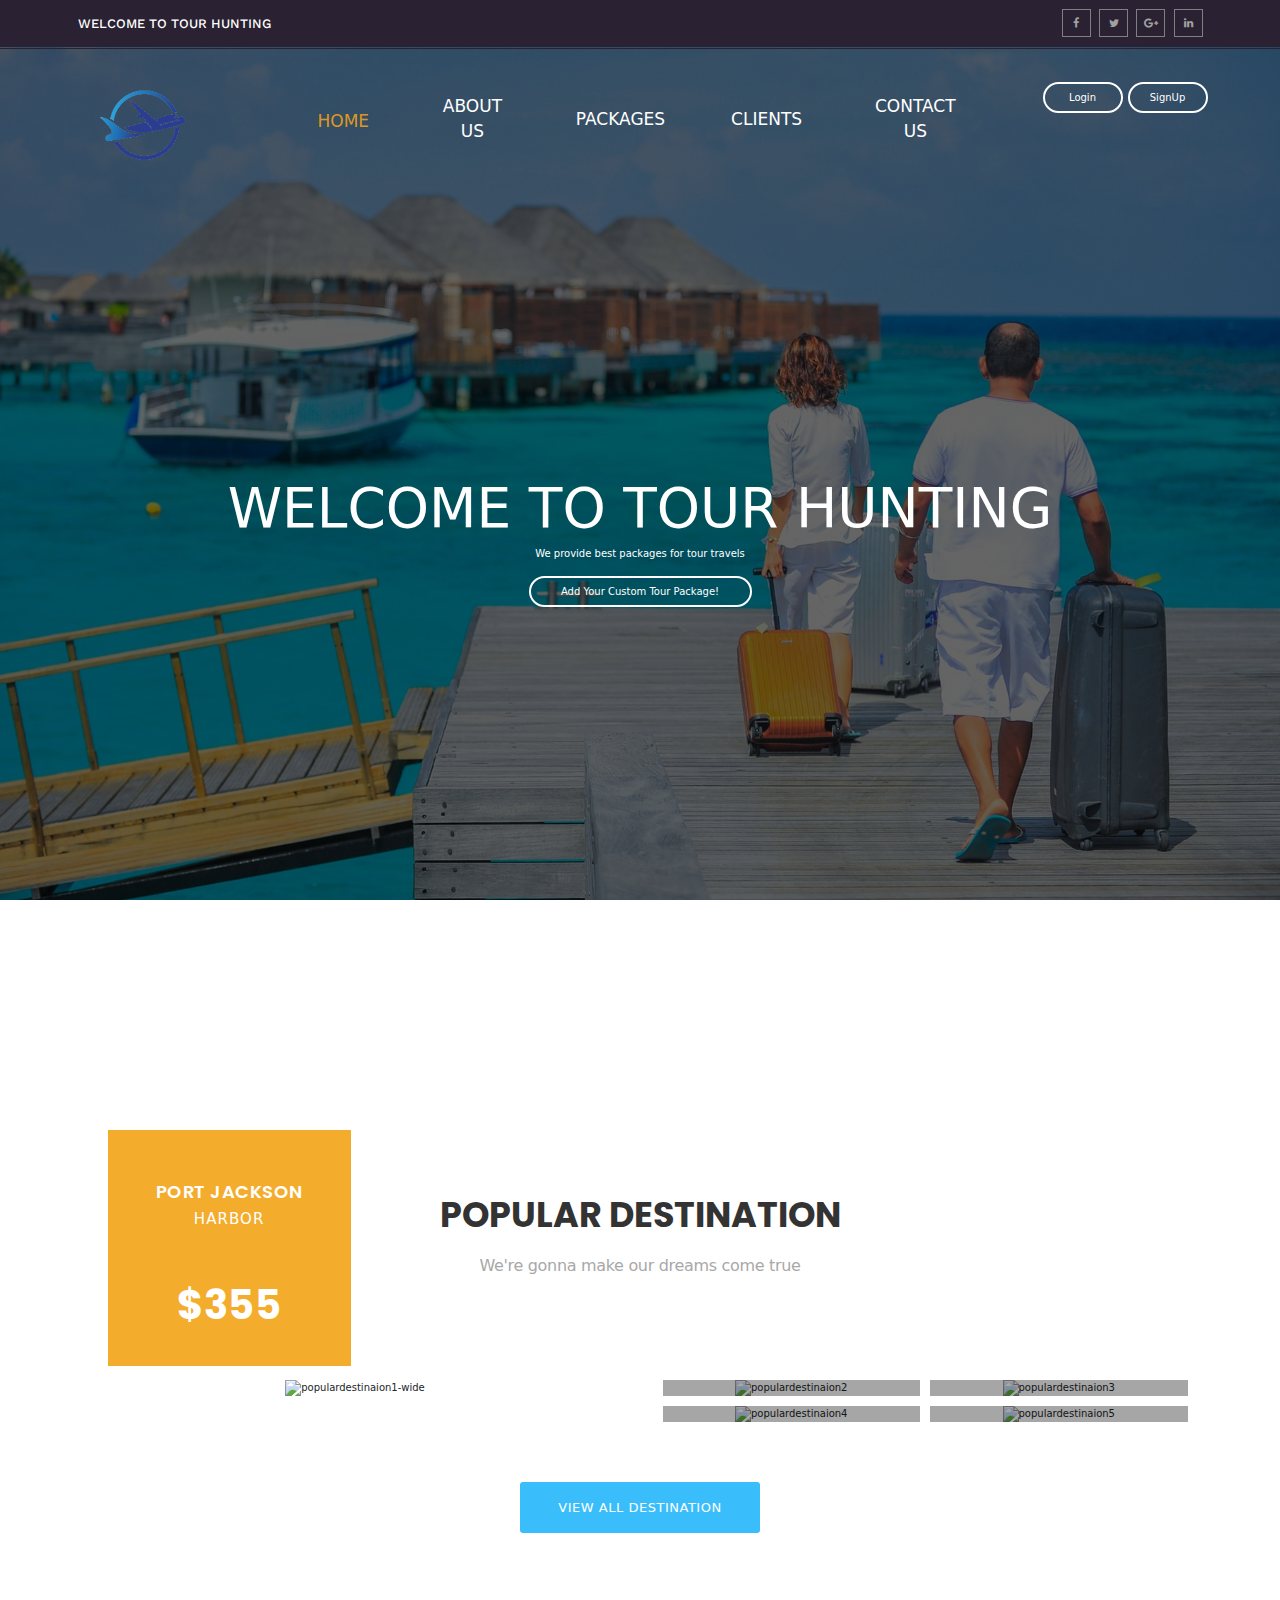
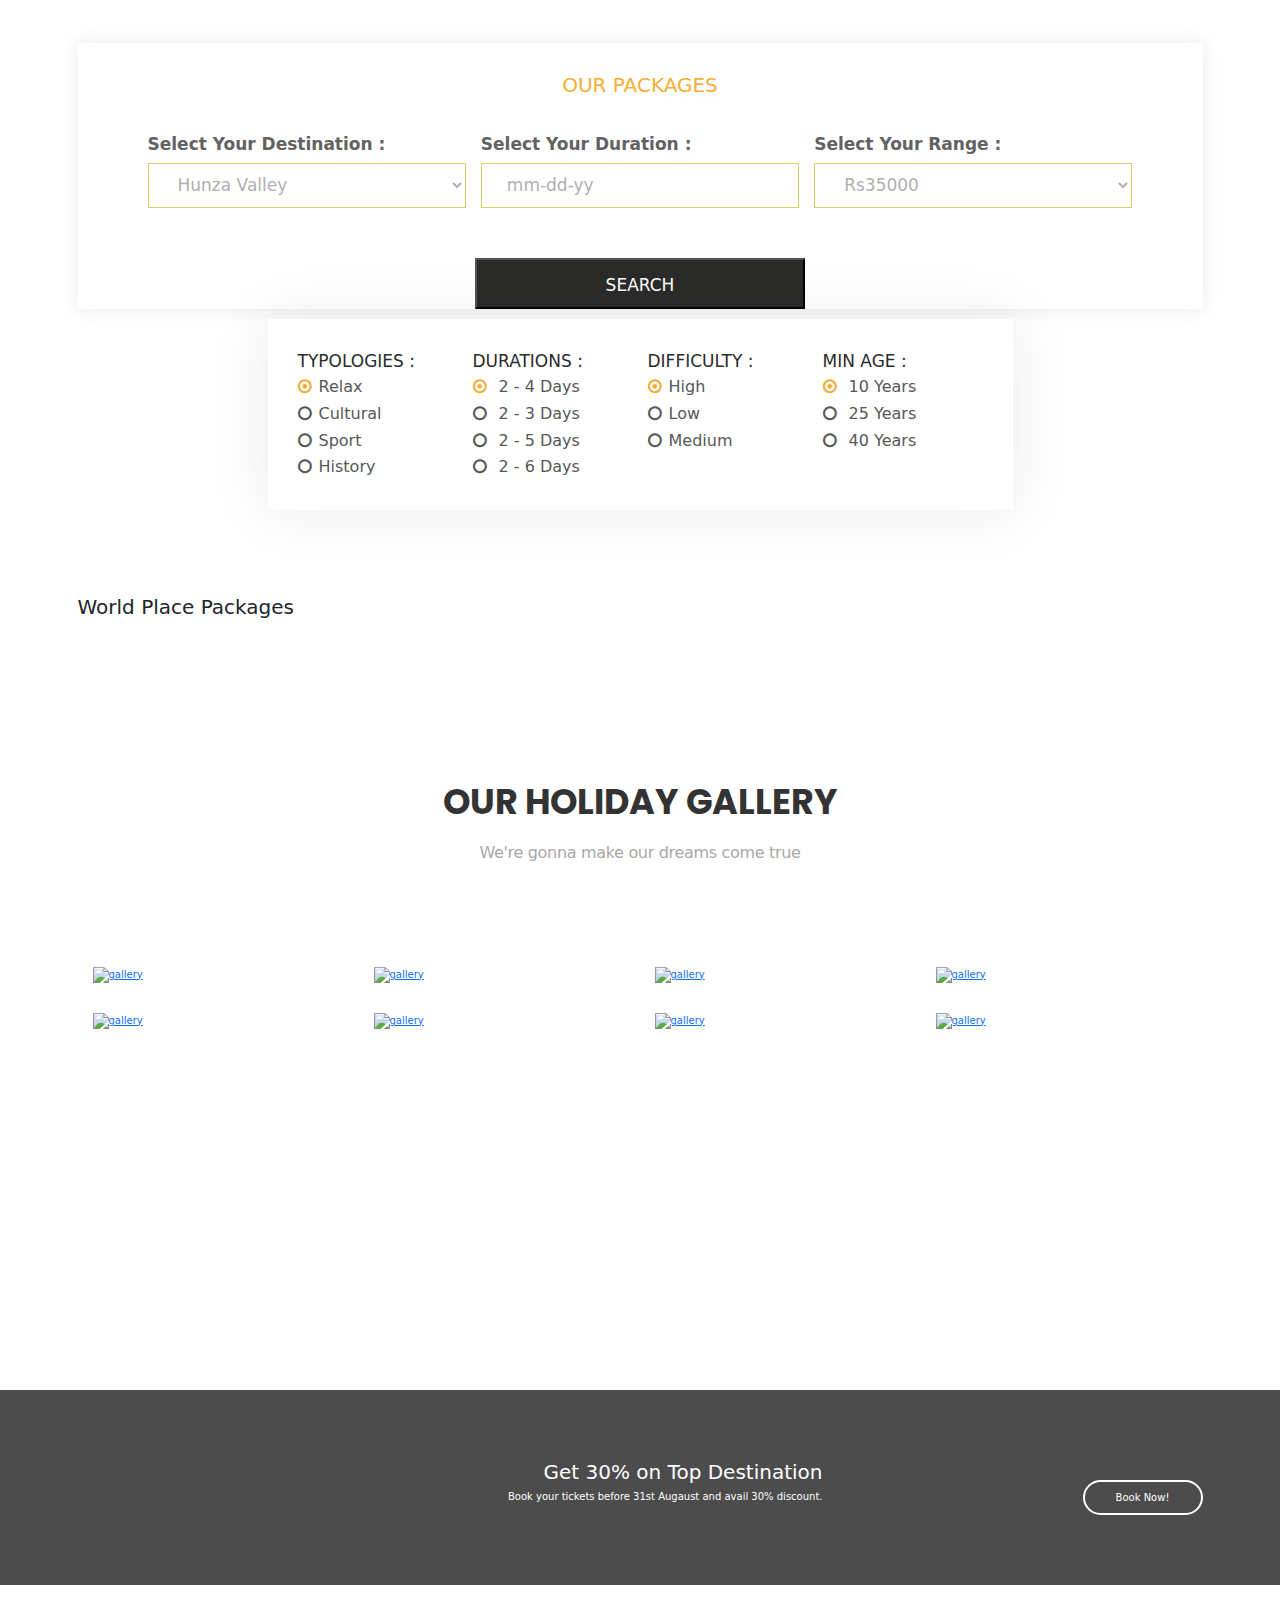
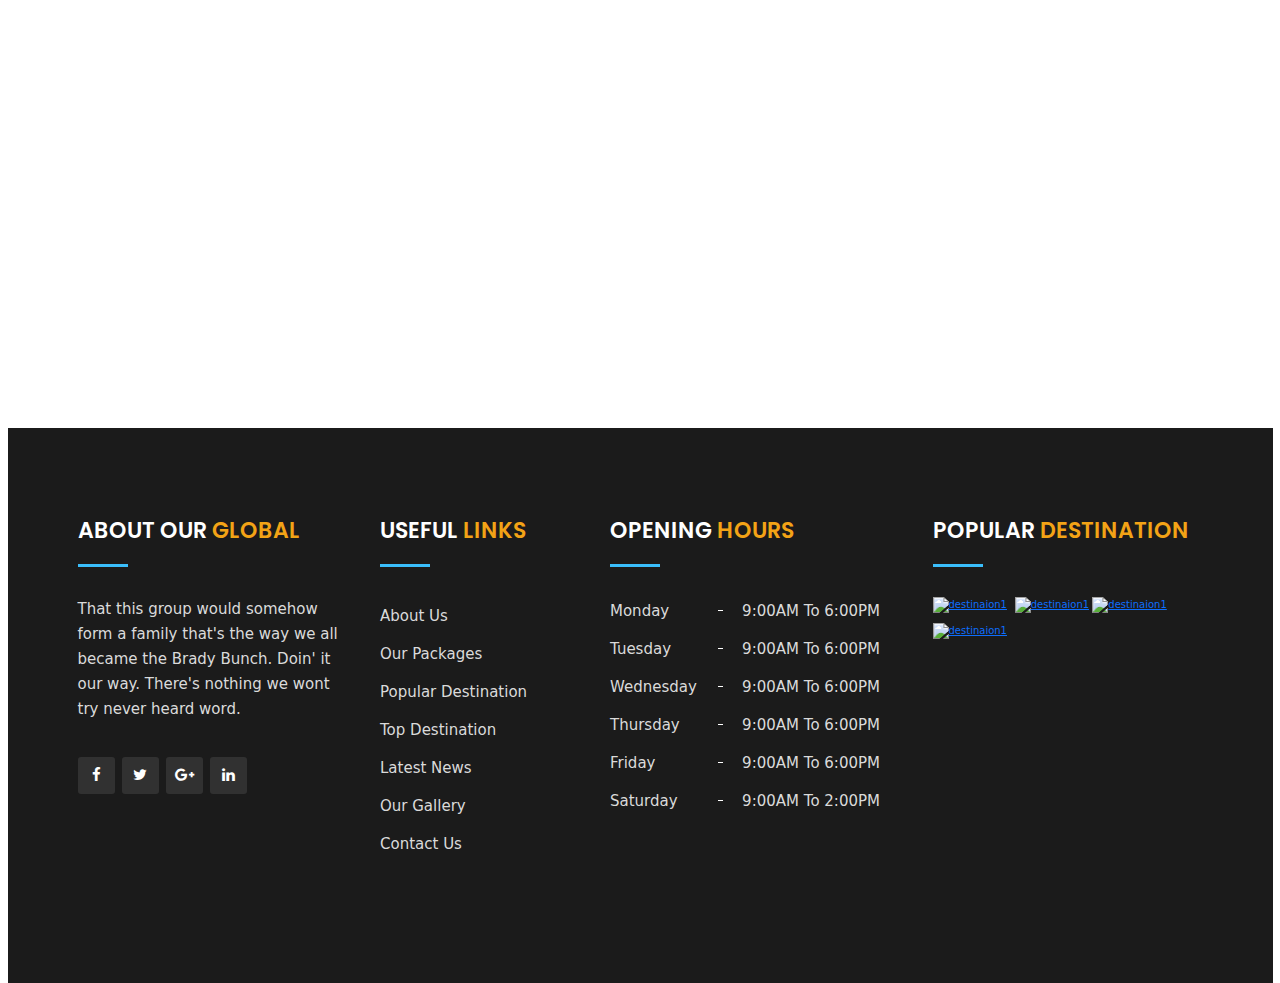
==== Tour Hunting/Index.html @ 4d635478 "Tour Hunting" ====
<!doctype html>
<html lang="en">

<head>
    <meta charset="utf-8">
    <meta name="viewport" content="width=device-width, initial-scale=1">
    <title>TourHunting</title>
    <link href="https://cdn.jsdelivr.net/npm/bootstrap@5.3.0/dist/css/bootstrap.min.css" rel="stylesheet"
        integrity="sha384-9ndCyUaIbzAi2FUVXJi0CjmCapSmO7SnpJef0486qhLnuZ2cdeRhO02iuK6FUUVM" crossorigin="anonymous">
    <link rel="stylesheet" href="style.css">
    <!-- bootstrap css -->
    <link rel="stylesheet" href="css/bootstrap.min.css">
    <!-- Responsive-->
    <link rel="stylesheet" href="css/responsive.css">
    <link rel="stylesheet" href="https://cdnjs.cloudflare.com/ajax/libs/font-awesome/6.4.0/css/all.min.css">
    <link rel="stylesheet" href="https://cdn.jsdelivr.net/npm/bootstrap@5.2.3/dist/css/bootstrap.min.css">
    <link rel="stylesheet" href="https://netdna.bootstrapcdn.com/font-awesome/4.0.3/css/font-awesome.css">
    <link href="https://unpkg.com/aos@2.3.1/dist/aos.css" rel="stylesheet">
    <link rel="stylesheet" href="css/nice-select.css">
    <link rel="stylesheet" href="css/bootstrap-datepicker.min.css">
    <link rel="stylesheet" href="css/niceCountryInput.css">
    <link rel="icon" href="images/fevicon.png" type="image/gif" />
    <style>
        /* - Header Top */
        .header-top {
	background-color: #2a2132;
	padding-top: 9px;
	position: relative;
}
.header-top::after {
	border-bottom: 1px solid #2a2132;
    bottom: -2px;
    content: "";
    display: inline-block;
    left: 0;
    position: absolute;
    right: 0;
    z-index: 1;
}
.header-top  span{
	color: #fff;
	display: inline-block;	
    font-family: 'Work Sans', sans-serif;
    font-size: 13px;
    font-weight: 500;
    line-height: 20px;
	padding-top: 5px;
	padding-bottom: 9px;
    text-transform: uppercase;
}
.header-top ul {
	text-align: right;
	padding-left: 0;
}
.header-top ul li {
	display: inline-block;
	margin-right: 5px;
}
.header-top ul li:last-of-type {
	margin-right: 0;
}
.header-top ul li a {
	color: #a1a1a1;
	font-size: 11px;
	display: inline-block;
	height: 28px;
	width: 29px;
	line-height: 28px;
	text-align: center;
	border: 1px solid #808080;
	transition: all 1s ease 0s;
	-webkit-transition: all 1s ease 0s;
	-moz-transition: all 1s ease 0s;
	-o-transition: all 1s ease 0s;
}
.header-top ul li:hover a {
	border-color: #4ebceb;
	color: #4ebceb;
}
/* -- Header Top End */
/* * Section Padding */
.section-padding {
	padding-top: 75px;
	padding-bottom: 75px;
}
/*------------------------------------------------------------------
	[Responsive]
------------------------------------------------------------------*/


@media (min-width: 768px){
    .col-md-7{
        flex: auto;
        width: 65.0%;
    }
}

/* - min-width: 1200 */
@media (min-width: 1200px) {
	.container {
		width: 1200px;
	}
}

/* - min-width: 992 */
@media (min-width: 992px) {
	
	/* - Menu Block */
	.menu-block{
		background-color: #f3a316;
		position: relative;
	}
	.menu-block::before{
		content: "";
		position: absolute;
		left: 0;
		right: 0;
		background-color: #f3a316;
		height: 1px;
		display: inline-block;
		top: -2px;
	}	
	
	/* - Header ContactInfo Block */
	.header-contactinfo-block .contactinfo-box:nth-child(3n+1){
		clear: both;
	}
	
	/* - Footer */
	.footer-widgetblock .col-md-3:nth-child(4n+1) {
		clear: both;
	}
}

/* - min-width: 992 to max-width: 1199 */
@media only screen and (min-width: 992px) and (max-width: 1199px) {
	/* - Header Middle */
	.header-middle{
		padding-bottom: 20px;
	}
	
	/* - Header ContactInfo Block */
	.header-middle .contactinfo-box{
		padding-left: 22px;
		margin-right: 12px;
	}
	.header-middle .contactinfo-box p a,
	.header-middle .contactinfo-box p span,
	.header-middle .contactinfo-box p{
		font-size: 13px;
	}
	
	.menu-block .menusearch {
		max-width: 225px;
	}
	
	/* - Footer WidgetBlock */	
	.ftr-widget .widget-title {
		font-size: 20px;
	}
	
	/* - Footer Widget:: OpeningHours */
	.footer-widgetblock .openinghours_widget {
		padding-left: 15px;
		padding-right: 30px;
	}
	
	/* - Footer Widget:: Popular DestinationHours */
	.populardestination_widget img {
		max-width: 100px;
	}
	
	.ftr-newsletter {
		padding: 43.5px 40px;
	}
	.ftr-newsletter .input-group .form-control {
		max-width: 440px;
	}
}

/* - max-width: 991 */
@media (max-width: 991px) {
	/* - Menu Block */
	.menu-block::before{
		height: 0;
	}}

    /* * Section Header */
.section-header {
	display: inline-block;
	width: 100%;
	text-align: center;
	position: relative;
	padding-bottom: 31px;
	margin-bottom: 70px;
}
.section-header::after {
	position: absolute;
	content: "";
	left: 0;
	right: 0;
	background-image: url("images/sectionheader-seprator.png");
	height: 8px;
	width: 80px;
	bottom: 0;
	margin: 0 auto;
}
.section-header h3{
	color: #333;
	font-size: 35px;
	font-weight: 700;
	line-height: 36px;
	font-family: 'Poppins', sans-serif;
	text-transform: uppercase;
	margin: 0 0 20px;
}
.section-header span {
	color: #a8a8a8;
	font-size: 16px;
	line-height: 26px;
	letter-spacing: -0.32px;
}
img {
    max-width: 100%;
	height: auto;
}

/* * Footer */
/* - Footer Main */
.footer-main {
	overflow: hidden;
}
.footer-widgetblock {
	background-color: #1b1b1b;
	position: relative;
	padding-bottom: 90px;
}
.footer-widgetblock::before {
	position: absolute;
	content: "";
	left: 0;
	right: 0;
	top: -90px;
	bottom: 0;
	background: url("images/footer-bg.png");
	background-position: top center;
	background-repeat: no-repeat;
}
.footer-widgetblock .row{
	padding-top: 90px;	
}

/* - Footer:: Footer Widget */
.ftr-widget {
	margin-bottom: 30px;
}

/* - Footer:: Widget Title */
.ftr-widget .widget-title {
	position: relative;
	color: #fff;
	font-size: 22px;
	font-weight: 600;
	font-family: 'Poppins', sans-serif;
	text-transform: uppercase;
	margin: 0 0 30px;
	padding-bottom: 23px;	
	word-wrap: break-word;
}
.ftr-widget .widget-title::after {
	content: "";
	background-color: #3abefb;
	height: 3px;
	width: 50px;
	position: absolute;
	bottom: 0;
	left: 0;
}
.ftr-widget .widget-title span {
	color: #f3a316;
}

/* - Footer :: About Widget */
.footer-widgetblock .about_widget p{
	color: #dadada;
	font-size: 15px;
	line-height: 25px;
}
.footer-widgetblock .about_widget ul {
	padding-left: 0;
	margin-bottom: 0;
	display: block;
	margin-top: 35px;
}
.footer-widgetblock .about_widget ul li {
	display: inline-block;
	margin-right: 4px;
}
.footer-widgetblock .about_widget ul li:last-of-type {
	margin-right: 0;
}
.footer-widgetblock .about_widget ul li a {
	width: 37px;
	height: 37px;
	line-height: 37px;
	text-align: center;
	background-color: #313131;
	font-size: 15px;
	color: #fff;
	border-radius: 3px;
	display: inline-block;	
	position: relative;
	z-index: 1;
}
.footer-widgetblock .about_widget ul li a:before {
	position: absolute;
	content: "";
	left: 0;
	right: 0;
	top: 0;
	bottom: 0;
	height: 0;
	background-color: #f3a316;
	transition: all 1s ease 0s;
	-webkit-transition: all 1s ease 0s;
	-moz-transition: all 1s ease 0s;
	-o-transition: all 1s ease 0s;
	z-index: -1;
}
.footer-widgetblock .about_widget ul li a:hover:before {
	height: 100%;
}
	
/* - Footer:: Link Widget */
.footer-widgetblock .link_widget {
	padding-left: 25px;
}
.footer-widgetblock .link_widget a {
	color: #dadada;
	line-height: 38px;
	text-transform: capitalize;
	text-decoration: none;
	font-size: 15px;
	transition: all 1s ease 0s;
	-webkit-transition: all 1s ease 0s;
	-moz-transition: all 1s ease 0s;
	-o-transition: all 1s ease 0s;	
	display: block;
	word-wrap: break-word;
}
.footer-widgetblock .link_widget a:hover {
	color: #f3a316;
	margin-left: 3px;
}
	
/* - Footer:: OpeningHours Widget */
.footer-widgetblock .openinghours_widget {
	padding-left: 65px;
	padding-right: 45px;
}
.footer-widgetblock .openinghours_widget p{
	display: inline-block;
	width: 100%;
	color: #dadada;
	font-size: 15px;
	line-height: 28px;
	text-transform: capitalize;
	float: left;
	position: relative
}
.footer-widgetblock .openinghours_widget p::before{
	position: absolute;
	content: "";
	background-color: #fff;
	width: 5px;
	height: 1px;
	left: 40%;
	top: 13px;
}
.footer-widgetblock .openinghours_widget p span{
	float: right;
}

/* - Footer:: Popular DestinationHours Widget */
.footer-widgetblock .populardestination_widget ul {
	padding-left: 0;
	margin-bottom: 0;
}
.footer-widgetblock .populardestination_widget ul li {
	display: inline-block;
	margin-bottom: 10px;
	margin-right: 4.5px;
	position: relative;
	transition: all 1s ease 0s;
	-webkit-transition: all 1s ease 0s;
	-moz-transition: all 1s ease 0s;
	-o-transition: all 1s ease 0s;
	position: relative;
}
.footer-widgetblock .populardestination_widget ul li:nth-child(2n) {
	margin-right: 0;
}
.footer-widgetblock .populardestination_widget ul li:hover {
	opacity: 0.5;
}

/* - Footer:: NewsLetter */
.ftr-newsletter {
	background-color: #222;
	padding: 43.5px 89px;
	max-width: 1170px;
	margin: 19px 15px 0;
}
.ftr-newsletter h3 {
	color: #fff;
	font-size: 24px;
	line-height: 28px;
	word-wrap: break-word;
	text-transform: uppercase;
	font-family: 'Poppins', sans-serif;
	float: left;
	margin: 10px 38px 0 0;
}
.ftr-newsletter .input-group {
	max-width: 693px;
}
.ftr-newsletter .input-group .form-control{
	border-radius: 25px;
	box-shadow: none;
	-webkit-box-shadow: none;
	-webkit-appearance: none;
	font-size: 12px;
	color: #000;
	background-color: #fff;
	padding: 0 35px;
	min-height: 44px;
	border: none;
	max-width: 517px;
}
/* -- Footer:: NewsLetter Placeholder */
.ftr-newsletter .input-group ::-webkit-input-placeholder {
	color: #b0b0b0;   
	text-transform: uppercase;
}
.ftr-newsletter .input-group :-moz-placeholder { /* Firefox 18- */
	color: #b0b0b0; 
	text-transform: uppercase;
}
.ftr-newsletter .input-group ::-moz-placeholder {  /* Firefox 19+ */
	color: #b0b0b0;
	text-transform: uppercase;
}
.ftr-newsletter .input-group :-ms-input-placeholder {  
	color: #b0b0b0; 
	text-transform: uppercase;
}
.ftr-newsletter .input-group .btn {
	background-color: #f3a316;
	text-decoration: none;
	text-transform: uppercase;
	font-size: 12px;
	font-family: 'Poppins', sans-serif;
	font-weight: 600;
	letter-spacing: 0.48px;
	padding: 8px 33px 5px;
	border-radius: 30px;
	min-height: 44px;
	color: #fff;
	transition: all 1s ease 0s;
	-webkit-transition: all 1s ease 0s;
	-moz-transition: all 1s ease 0s;
	-o-transition: all 1s ease 0s;	
	outline: none;
	word-wrap: break-word;
}
.ftr-newsletter .input-group .btn:hover {
	background-color: #3abefb;
}

/* - Footer Bottom */
.footer-bottom {
	background-color: #111;
}
.footer-bottom .col-md-3 span {
	color: #fff;
	font-size: 13px;
	letter-spacing: 0.52px;
	text-transform: uppercase;
	margin-top: 25px;
	display: inline-block;
}

/* - Footer Menu */
.footer-menu .ow-navigation {
	background-color: transparent;
	float: right;
}
.footer-menu .ow-navigation .nav > li {
	margin-right: 43px;
}
.footer-menu .ow-navigation .nav > li:last-of-type {
	margin-right: 0;
}
.footer-menu .ow-navigation .navbar-nav > li > a {
	font-weight: 400;
	letter-spacing: 0.48px;	
}
.footer-menu .ow-navigation .navbar-nav > li > a::before{
	height: 0;
}
.footer-menu .ow-navigation .navbar-nav > li > a:hover {
	color: #f3a316;
}




    </style>
</head>

<body>

    		<!-- Top Header -->
		<div class="header-top container-fluid no-padding">	
			<div class="container">
				<div class="row">
					<div class="col-md-6 col-sm-6 col-xs-6">
						<span>Welcome to TOUR HUNTING</span>
					</div>
					<div class="col-md-6 col-sm-6 col-xs-6">
						<ul>
							<li><a href="#" title="Facebook"><i class="fa fa-facebook" aria-hidden="true"></i></a></li>
							<li><a href="#" title="Twitter"><i class="fa fa-twitter" aria-hidden="true"></i></a></li>
							<li><a href="#" title="GooglePlus"><i class="fa fa-google-plus" aria-hidden="true"></i></a></li>
							<li><a href="#" title="Linkedin"><i class="fa fa-linkedin" aria-hidden="true"></i></a></li>
						</ul>
					</div>
				</div>
			</div>
		</div><!-- Top Header /- -->





    <!--Navbar-->
    <section class="header" id="Index">
        <div class="container">
            <div class="row">
                <div class="col-md-2 col-sm-1" >
                    <img src="Images/Logo.png">
                </div>
                <div class="col-md-7 col-sm-5" >
                    <section class="navbar">
                        <nav class="navigation navbar navbar-expand-md navbar-dark ">
                            <button class="navbar-toggler" type="button" data-toggle="collapse"
                                data-target="#navbarsExample04" aria-controls="navbarsExample04" aria-expanded="false"
                                aria-label="Toggle navigation">
                                <span class="navbar-toggler-icon"></span>
                            </button>
                            <div class="collapse navbar-collapse" id="navbarsExample04">
                                <ul class="navbar-nav mr-auto">
                                    <li class="nav-item active">
                                        <a class="nav-link" href="Index.html">Home</a>
                                    </li>
                                    <li class="nav-item">
                                        <a class="nav-link" href="AboutUs.html">About Us</a>
                                    </li>
                                    <li class="nav-item">
                                        <a class="nav-link" href="#Packages">Packages </a>
                                    </li>
                                    <li class="nav-item">
                                        <a class="nav-link" href="Testimonials.html">clients</a>
                                    </li>

                                    <li class="nav-item">
                                        <a class="nav-link" href="ContactUs.html">Contact Us</a>
                                    </li>
                                </ul>
                            </div>
                        </nav>
                    </section>
                </div>
                <div class="col-md-2 col-sm-1">
                    <div class="row">
                        <div class="col-md-6 col-sm-4">
                            <div class="loginNav">
                                <a href="Log in form.html" id="loginNav">
                                    <button type="button" class="login-btn">Login</button></a>
                            </div>
                        </div>
                        <div class="col-md-6 col-sm-4">
                            <div class="register">
                                <a href="signupform.html" id="registerNav">
                                    <button type="button" class="login-btn">SignUp</button></a>
                            </div>
                        </div>
                        <div id="logoutNav">
                            <button type="button" class="login-btn" onclick="logout()">Logout</button>
                        </div>
                    </div>
                </div>
            </div>
            <h1>WELCOME TO TOUR HUNTING</h1>
            <p>We provide best packages for tour travels</p>
            <div class="loginNav">
                <a href="Custom Tour Package Form.html" id="add-btn">
                    <button type="button" class="add-btn">Add Your Custom Tour Package!</button></a>
            </div>

    </section>
    <!--Navbar End-->

    		<!-- Popular Destination -->
		<div class="container popular-destination">
			<div class="section-padding"></div>
			<div class="section-header">
				<h3>Popular Destination</h3>
				<span>We're gonna make our dreams come true</span>
			</div>
			<div class="popular-destination-block">
				<div class="row">
					<div class="col-md-6 popular-destination-left">
						<div class="popular-destinatonbox">
							<img src="images/populardestinaion1-wide.jpg" alt="populardestinaion1-wide" width="580" height="530"/>
							<div class="popular-destination-info">
								<a href="#our-packages" title="Port Jackson"><h3>Port Jackson</h3></a>
								<span>Harbor</span>
								<span class="amount">$355</span>
							</div>
						</div>
					</div>
					<div class="col-md-6 popular-destination-right">
						<div class="col-md-6 col-sm-6 col-xs-6 no-padding">
							<div class="popular-destinatonbox">
								<img src="images/populardestinaion2.jpg" alt="populardestinaion2" width="285" height="260"/>
								<div class="popular-destination-info">
									<span>Beaches, Surfing</span>
									<a href="#our-packages" title="Bondi Beach"><h3>Bondi Beach</h3></a>
								</div>
							</div>
						</div>
						<div class="col-md-6 col-sm-6 col-xs-6 no-padding">
							<div class="popular-destinatonbox">
								<img src="images/populardestinaion3.jpg" alt="populardestinaion3" width="285" height="260"/>
								<div class="popular-destination-info">
									<span>Celebration</span>
									<a href="#our-packages" title="The Rock"><h3>The Rock</h3></a>
								</div>
							</div>
						</div>
						<div class="col-md-6 col-sm-6 col-xs-6 no-padding">
							<div class="popular-destinatonbox">
								<img src="images/populardestinaion4.jpg" alt="populardestinaion4" width="285" height="260"/>
								<div class="popular-destination-info">
									<span>Celebration</span>
									<a href="#our-packages" title="Darling Harbour"><h3>Darling Harbour</h3></a>
								</div>
							</div>
						</div>
						<div class="col-md-6 col-sm-6 col-xs-6 no-padding">
							<div class="popular-destinatonbox">
								<img src="images/populardestinaion5.jpg" alt="populardestinaion5" width="285" height="260"/>
								<div class="popular-destination-info">
									<span>large zoo</span>
									<a href="#our-packages" title="Tanronga zoo"><h3>Tanronga zoo</h3></a>
								</div>
							</div>
						</div>
					</div>
				</div>
				<a href="destination.html" title="view all destination">View All Destination</a>
			</div>	
			<div class="section-padding"></div>
		</div><!-- Popular Destination /- -->
    <br>
    <br>

    <!--Our Packages Search-->
    <section id="our-packages"></section>
    <div class="our_packages">
        <div class="container">
            <div class="row d_flex">
                <div class="col-md-12">
                    <form id="table" class="table_form">
                        <div class="row">
                            <div class="col-md-12">
                                <div class="titlepage text_align_left ">
                                    <h3>Our Packages</h3>
                                </div>
                            </div>
                            <div class="col-md-4">
                                <label>Select Your Destination :</label>
                                <select id='seluser' class="contactus">
                                    <option value='0'>Hunza Valley</option>
                                    <option value='1'>Naran Valley</option>
                                    <option value='2'>Skardu Valley</option>
                                    <option value='3'>Neelum Valley</option>
                                </select>
                            </div>
                            <div class="col-md-4">
                                <label>Select Your Duration :</label>
                                <input type="text" class="contactus" id="my_date_picker" placeholder="mm-dd-yy">
                            </div>
                            <div class="col-md-4">
                                <label>Select Your Range :</label>
                                <select id='seluser' class="contactus">
                                    <option value='0'>Rs35000</option>
                                    <option value='1'>Rs50000</option>
                                    <option value='2'>Rs70000</option>
                                    <option value='3'>Rs100000</option>
                                </select>
                            </div>
                            <div class="col-md-12">
                                <button class="send_btn">Search</button>
                            </div>
                        </div>
                    </form>
                </div>
                <div class="col-md-8 offset-md-2">
                    <div class="typologies">
                        <div class="row">
                            <div class="col-md-3">
                                <div class="typolo">
                                    <span>typologies :</span>
                                    <form>
                                        <div class="form-check">
                                            <label class="marg_bottom0">
                                                <input type="radio" name="radio" checked> <span class="label-text">Relax
                                                </span>
                                            </label>
                                        </div>
                                        <div class="form-check">
                                            <label class="marg_bottom0">
                                                <input type="radio" name="radio"> <span class="label-text">Cultural
                                                </span>
                                            </label>
                                        </div>
                                        <div class="form-check">
                                            <label class="marg_bottom0">
                                                <input type="radio" name="radio"> <span class="label-text">Sport </span>
                                            </label>
                                        </div>
                                        <div class="form-check">
                                            <label class="marg_bottom0">
                                                <input type="radio" name="radio"> <span class="label-text">History
                                                </span>
                                            </label>
                                        </div>
                                    </form>
                                </div>
                            </div>
                            <div class="col-md-3">
                                <div class="typolo">
                                    <span>Durations :
                                    </span>
                                    <form>
                                        <div class="form-check">
                                            <label class="marg_bottom0">
                                                <input type="radio" name="radio" checked> <span class="label-text"> 2 -
                                                    4 Days </span>
                                            </label>
                                        </div>
                                        <div class="form-check">
                                            <label class="marg_bottom0">
                                                <input type="radio" name="radio"> <span class="label-text"> 2 - 3 Days
                                                </span>
                                            </label>
                                        </div>
                                        <div class="form-check">
                                            <label class="marg_bottom0">
                                                <input type="radio" name="radio"> <span class="label-text"> 2 - 5 Days
                                                </span>
                                            </label>
                                        </div>
                                        <div class="form-check">
                                            <label class="marg_bottom0">
                                                <input type="radio" name="radio"> <span class="label-text"> 2 - 6 Days
                                                </span>
                                            </label>
                                        </div>
                                    </form>
                                </div>
                            </div>
                            <div class="col-md-3">
                                <div class="typolo">
                                    <span>Difficulty :
                                    </span>
                                    <form>
                                        <div class="form-check">
                                            <label class="marg_bottom0">
                                                <input type="radio" name="radio" checked> <span class="label-text">High
                                                </span>
                                            </label>
                                        </div>
                                        <div class="form-check">
                                            <label class="marg_bottom0">
                                                <input type="radio" name="radio"> <span class="label-text">Low </span>
                                            </label>
                                        </div>
                                        <div class="form-check">
                                            <label class="marg_bottom0">
                                                <input type="radio" name="radio"> <span class="label-text">Medium
                                                </span>
                                            </label>
                                        </div>
                                    </form>
                                </div>
                            </div>
                            <div class="col-md-3">
                                <div class="typolo">
                                    <span>Min Age :
                                    </span>
                                    <form>
                                        <div class="form-check">
                                            <label class="marg_bottom0">
                                                <input type="radio" name="radio" checked> <span class="label-text"> 10
                                                    Years </span>
                                            </label>
                                        </div>
                                        <div class="form-check">
                                            <label class="marg_bottom0">
                                                <input type="radio" name="radio"> <span class="label-text"> 25 Years
                                                </span>
                                            </label>
                                        </div>
                                        <div class="form-check">
                                            <label class="marg_bottom0">
                                                <input type="radio" name="radio"> <span class="label-text"> 40 Years
                                                </span>
                                            </label>
                                        </div>
                                    </form>
                                </div>
                            </div>
                        </div>
                    </div>
                </div>
            </div>
        </div>
    </div>
    <!--Our Packages Search End-->

 <!-- packages -->
 <section id="Packages">
    <div class="packages">
        <div class="container">
            <div class="row">
                <div class="col-md-12">
                    <div class="titlepage text_align_center ">
                        <h2>World Place Packages</h2>
                    </div>
                </div>
            </div>
            <div class="row" id="tourPackageContainer"></div>
        </div>
    </div>
</section>
<!-- end packages -->

    <!-- Gallery Section -->
		<div class="container gallery-section">
			<div class="section-padding"></div>
				<div class="section-header">
					<h3>our holiday gallery</h3>
					<span>We're gonna make our dreams come true</span>
				</div>			
				<ul class="portfolio-list">
					<li class="col-md-3 col-sm-4 col-xs-4">
						<div class="content-image-block">
							<a href=".#"><img src="images/gallery1.jpg" alt="gallery" width="270" height="280"/></a>
							<div class="content-block-icon">
								<a href="images/gallery1.jpg" class="gallery-popup"><i class="fa fa-search"></i></a>
							</div>
						</div>
					</li>
					<li class="col-md-3 col-sm-4 col-xs-4">
						<div class="content-image-block">
							<a href=".#"><img src="images/gallery2.jpg" alt="gallery" width="270" height="410"/></a>
							<div class="content-block-icon">
								<a href="images/gallery2.jpg" class="gallery-popup"><i class="fa fa-search"></i></a>
							</div>
						</div>
					</li>
					<li class="col-md-3 col-sm-4 col-xs-4">
						<div class="content-image-block">
							<a href=".#"><img src="images/gallery3.jpg" alt="gallery" width="270" height="280"/></a>
							<div class="content-block-icon">
								<a href="images/gallery3.jpg" class="gallery-popup"><i class="fa fa-search"></i></a>
							</div>
						</div>
					</li>
					<li class="col-md-3 col-sm-4 col-xs-4">
						<div class="content-image-block">
							<a href=".#"><img src="images/gallery4.jpg" alt="gallery" width="270" height="410"/></a>
							<div class="content-block-icon">
								<a href="images/gallery4.jpg" class="gallery-popup"><i class="fa fa-search"></i></a>
							</div>
						</div>
					</li>
					<li class="col-md-3 col-sm-4 col-xs-4">
						<div class="content-image-block">
							<a href=".#"><img src="images/gallery5.jpg" alt="gallery" width="270" height="410"/></a>
							<div class="content-block-icon">
								<a href="images/gallery5.jpg" class="gallery-popup"><i class="fa fa-search"></i></a>
							</div>
						</div>
					</li>
					<li class="col-md-3 col-sm-4 col-xs-4">
						<div class="content-image-block">
							<a href=".#"><img src="images/gallery7.jpg" alt="gallery" width="270" height="410"/></a>
							<div class="content-block-icon">
								<a href="images/gallery7.jpg" class="gallery-popup"><i class="fa fa-search"></i></a>
							</div>
						</div>
					</li>
					<li class="col-md-3 col-sm-4 col-xs-4">
						<div class="content-image-block">
							<a href=".#"><img src="images/gallery6.jpg" alt="gallery" width="270" height="280"/></a>
							<div class="content-block-icon">
								<a href="images/gallery6.jpg" class="gallery-popup"><i class="fa fa-search"></i></a>
							</div>
						</div>
					</li>
					<li class="col-md-3 col-sm-4 col-xs-4">
						<div class="content-image-block">
							<a href=".#"><img src="images/gallery8.jpg" alt="gallery" width="270" height="280"/></a>
							<div class="content-block-icon">
								<a href="images/gallery8.jpg" class="gallery-popup"><i class="fa fa-search"></i></a>
							</div>
						</div>
					</li>
				</ul>
                <div class="section-padding"></div>
		</div><!-- Gallery Section /- -->
        <br>

    <!--banner-->
    <section class="banner" id="discbanner">
        <div class="banner-highlights">
            <div class="container">
                <div class="row">
                    <div class="col-md-8">
                        <h2>Get 30% on Top Destination</h2>
                        <p>Book your tickets before 31st Augaust and avail 30% discount.</p>
                    </div>
                    <div class="col-md-4">
                        <a href="#our-packages">
                            <button type="button" class="booking-btn">Book Now!</button>
                        </a>
                    </div>
                </div>
            </div>
        </div>
    </section>
    <!--banner end-->

    
    <br>

    

    




    
    <br>

<!-- Footer Main -->
<footer class="footer-main container-fluid no-padding">	
    <div class="footer-widgetblock">
        <!-- Container -->
        <div class="container">
            <div class="row">
                <!-- Widget About -->
                <aside class="col-md-3 col-sm-6 col-xs-6 ftr-widget about_widget">
                    <h3 class="widget-title">About our <span> Global</span></h3>
                    <p>That this group would somehow form a family that's the way we all became the Brady Bunch. Doin' it our way. There's nothing we wont try never heard word.</p>
                    <ul>
                        <li><a href="#" title="facebook"><i class="fa fa-facebook" aria-hidden="true"></i></a></li>
                        <li><a href="#" title="twitter"><i class="fa fa-twitter" aria-hidden="true"></i></a></li>
                        <li><a href="#" title="google-plus"><i class="fa fa-google-plus" aria-hidden="true"></i></a></li>
                        <li><a href="#" title="linkedin"><i class="fa fa-linkedin" aria-hidden="true"></i></a></li>
                    </ul>
                </aside><!-- Widget About /- -->
                    
                <!-- Widget Link -->
                <aside class="col-md-2 col-sm-6 col-xs-6 ftr-widget link_widget">
                    <h3 class="widget-title">useful <span> Links</span></h3>
                    <a href="aboutus.html" title="About Us">About Us</a>
                    <a href="#" title="Our Packages">Our Packages</a>
                    <a href="destination.html" title="Popular Destination">Popular Destination</a>
                    <a href="#" title="Top Destination">Top Destination</a>
                    <a href="blog.html" title="Latest News">Latest News</a>
                    <a href="#" title="Our Gallery">Our Gallery</a>
                    <a href="contactus.html" title="Contact Us">Contact Us</a>
                </aside><!-- Widget Link /- -->
                
                <!-- Widget OpeningHours -->
                <aside class="col-md-4 col-sm-6 col-xs-6 ftr-widget openinghours_widget">
                    <h3 class="widget-title">Opening <span> Hours</span></h3>
                    <p>Monday<span>9:00AM to 6:00PM</span></p>
                    <p>Tuesday<span>9:00AM to 6:00PM</span></p>
                    <p>Wednesday<span>9:00AM to 6:00PM</span></p>
                    <p>Thursday<span>9:00AM to 6:00PM</span></p>
                    <p>Friday<span>9:00AM to 6:00PM</span></p>
                    <p>Saturday<span>9:00AM to 2:00PM</span></p>
                </aside><!-- Widget OpeningHours/- -->
                
                <!-- Widget PopularDestination -->
                <aside class="col-md-3 col-sm-6 col-xs-6 ftr-widget populardestination_widget">
                    <h3 class="widget-title">Popular <span> Destination</span></h3>
                    <ul>
                        <li><a title="instagram" href="#"><img width="130" height="130" alt="destinaion1" src="images/ftr-populardestinaion1.jpg"></a></li>
                        <li><a title="instagram" href="#"><img width="130" height="130" alt="destinaion1" src="images/ftr-populardestinaion2.jpg"></a></li>
                        <li><a title="instagram" href="#"><img width="130" height="130" alt="destinaion1" src="images/ftr-populardestinaion3.jpg"></a></li>
                        <li><a title="instagram" href="#"><img width="130" height="130" alt="destinaion1" src="images/ftr-populardestinaion4.jpg"></a></li>
                    </ul>	
                </aside><!-- Widget PopularDestination /- -->

                </div>
            </div>
        </div><!-- Container /- -->
    </div><!-- Footer WidgetBlock /- -->
    
    
</footer><!-- Footer /- -->
    <script src="js/jquery.min.js"></script>
    <script src="js/bootstrap.bundle.min.js"></script>
    <script src="js/jquery-3.0.0.min.js"></script>
    <script src="js/jquery.nice-select.min.js"></script>
    	<!-- JQuery v1.11.3 -->	
	<script src="./js/html5/jquery.min.js"></script>
	<script src="js/jquery.ddslick.min.js"></script><!-- For Option Image & decription  -->	
	<script src="libraries/lib.js"></script><!-- Bootstrap JS File v3.3.5 -->	
	<script src="libraries/bootstrap-datetimepicker.min.js"></script><!-- Bootstrap DateTimePicker -->
	<script src="libraries/lightslider-master/lightslider.js"></script><!-- LightSlider -->	
	<script src="https://maps.googleapis.com/maps/api/js?v=3.exp"></script><!-- Library - Google Map API -->
	
	<!-- Library - Theme JS -->
	<script src="js/functions.js"></script>
    <!-- sidebar -->
    <script src="https://unpkg.com/aos@2.3.1/dist/aos.js"></script>
    <script src="js/bootstrap-datepicker.min.js"></script>
    <script src="js/niceCountryInput.js"></script>
    <script src="js/custom.js"></script>
    <script>  AOS.init();</script>
    <script src="https://cdn.jsdelivr.net/npm/bootstrap@5.3.0/dist/js/bootstrap.bundle.min.js"
        integrity="sha384-geWF76RCwLtnZ8qwWowPQNguL3RmwHVBC9FhGdlKrxdiJJigb/j/68SIy3Te4Bkz"
        crossorigin="anonymous"></script>
        <script>
            document.addEventListener("DOMContentLoaded", function () {
                const authToken = localStorage.getItem("authToken");
                const userRole = localStorage.getItem("userRole");
    
                if (authToken) {
                    // Hide login and register nav items
                    document.getElementById("loginNav").style.display = "none";
                    document.getElementById("registerNav").style.display = "none";
                    // Show logout nav item
                    document.getElementById("logoutNav").style.display = "block";
                } else {
                    // Show login and register nav items
                    document.getElementById("loginNav").style.display = "block";
                    document.getElementById("registerNav").style.display = "block";
                    // Hide logout nav item
                    document.getElementById("logoutNav").style.display = "none";
                }
    
                if (userRole === "admin") {
                    document.getElementById("custom").style.display = "block";
                } else if(userRole === "user") {
                    document.getElementById("custom").style.display = "none";
                }
            });
        </script>
    
        <script>
            function logout() {
                fetch("http://localhost:3000/logout", {
                    method: "GET",
                    headers: {
                        "Content-Type": "application/json"
                    },
                    // Optionally, you can include an authorization header if required
                    // headers: {
                    //   "Content-Type": "application/json",
                    //   "Authorization": `Bearer ${authToken}`
                    // },
                })
                    .then(response => {
                        if (response.ok) {
                            // Clear the authToken from localStorage
                            localStorage.removeItem("authToken");
                            localStorage.removeItem("userRole");
                            // Optionally, clear the authToken from session
                            // sessionStorage.removeItem("authToken");
    
                            // Redirect the user to the desired page
                            window.location.href = "Index.html"; // Redirect to the home page or any other page
                        } else {
                            // Handle the error response if the logout fails
                            console.error("Logout failed:", response.statusText);
                        }
                    })
                    .catch(error => {
                        console.error("An error occurred during logout:", error);
                    });
            }
        </script>
    
    <script>
        async function fetchTourPackages() {
       try {
         const response = await fetch("http://localhost:3000/tour-packages");
         if (response.ok) {
           const data = await response.json();
           return data;
         } else {
           console.error("Failed to fetch tour packages");
           return [];
         }
       } catch (error) {
         console.error("An error occurred while fetching tour packages:", error);
         return [];
       }
     }
     
     async function displayTourPackages() {
        try {
          const tourPackages = await fetchTourPackages();
          const tourPackageContainer = document.getElementById("tourPackageContainer");
          tourPackageContainer.innerHTML = "";
    
          tourPackages.forEach((tourPackage) => {
            const card = document.createElement("div");
            card.classList.add("col-md-6", "mb-4");
    
            card.innerHTML = `
              <div style="height:100%;" class="card">
                <img style="height:400px;" src="${tourPackage.imageUrl}" class="card-img-top" alt="Tour Package Image">
                <div class="card-body">
                  <h5 class="card-title">${tourPackage.name}</h5>
                  <p class="card-text">${tourPackage.description}</p>
                  <div class="row" style="padding-bottom: 20px;">
                    <div class="col-lg-9">
                      <p class="card-text">Destinations: ${tourPackage.destinations}</p>
                    </div>
                    <div class="col-lg-3">
                      <p class="card-text">Price: $${tourPackage.price}</p>
                    </div>
                  </div>
                  <div class="row">
                    <div class="col-lg-9">
                      ${localStorage.getItem("userRole") === "admin" ? `<button class="btn btn-warning" onclick="redirectToEditPage('${tourPackage._id}')">Edit</button>` : `<button class="btn btn-primary">Read More</button>`}
                    </div>
                    <div class="col-lg-3">
                      ${localStorage.getItem("userRole") === "admin" ? `<button class="btn btn-danger" onclick="deletePackage('${tourPackage._id}')">Delete</button>` : `<button class="btn btn-success">Book Now</button>`}
                    </div>
                  </div>
                </div>
              </div>
            `;
    
            tourPackageContainer.appendChild(card);
          });
        } catch (error) {
          console.error("An error occurred:", error);
        }
      }
    
      document.addEventListener("DOMContentLoaded", displayTourPackages);
    
    
      function redirectToEditPage(packageId) {
      // Redirect to the edit page with the package ID as a query parameter
      window.location.href = `Edit.html?id=${packageId}`;
    }
     </script>
    
    <script>
        async function deletePackage(packageId) {
          try {
            const response = await fetch(`http://localhost:3000/delete-package/${packageId}`, {
              method: "DELETE",
            });
      
            if (response.ok) {
              // Refresh the displayed packages after successful deletion
              displayTourPackages();
              location.reload();
            } else {
              console.error("Failed to delete package");
            }
          } catch (error) {
            console.error("An error occurred:", error);
          }
        }
      
        async function displayTourPackages() {
          // Existing displayTourPackages function logic
        }
      
        document.addEventListener("DOMContentLoaded", displayTourPackages);
      </script>
    

</body>

</html>
---- Tour Hunting/style.css ----
/*--------------------------------------------------------------------- 
import Fonts -
--------------------------------------------------------------------*/

@import url('https://fonts.googleapis.com/css?family=Poppins:100,100i,200,200i,300,300i,400,400i,500,500i,600,600i,700,700i,800,800i,900,900i');
@import url('https://fonts.googleapis.com/css?family=Roboto:300,400,500,700,900&display=swap');
@import url('https://fonts.googleapis.com/css?family=Raleway:400,500,600,700,800,900&display=swap');

/*****---------------------------------------- 1) 
 2) font-family: 'Poppins', sans-serif;
 ----------------------------------------*****/


/*--------------------------------------------------------------------- 
import Files 
---------------------------------------------------------------------*/

@import url(https://fonts.googleapis.com/css?family=Work+Sans:400,500,600,700,300|Poppins:400,500,600,700|Tangerine:700);
@import url(normalize.css);
@import url(icomoon.css);
@import url(font-awesome.min.css);
@import url(nice-select.css);
@import "./libraries/lib.css";
@import "./css/shortcode.css";








*
{
    padding: 0%;
    margin: 0%;
}

.header{
    height: 1000px;
    background-image: linear-gradient(rgba(0,0,0,0.6),rgba(0,0,0,0.6)),url(Images/banner1.jpg);
    background-size: cover;
    background-position: center;
    background-attachment: fixed;
    padding-top: 20px;
    text-align: center;
    color: #fff;
}
.navigation.navbar {

    text-align: center;
}
.navigation .navbar-nav.mr-auto li {
    display: flex;
    align-items: center;
}
.navigation.navbar-dark .navbar-nav .nav-link {
    margin: 0px 28px;
    color: #fff;
    font-size: 17px;
    line-height: 25px;
    font-weight: 400;
    border-radius: 0px;
    text-transform: uppercase;
    border-bottom: #73bd2400 solid 4px;
    cursor: pointer;
}
.navigation.navbar-dark .navbar-nav .nav-link:focus,
.navigation.navbar-dark .navbar-nav .nav-link:hover {
    color:rgba(243,163,22,0.9);
    border-bottom:rgba(243,163,22,0.9);
}
.navigation.navbar-dark .navbar-nav .active>.nav-link,
.navigation.navbar-dark .navbar-nav .nav-link.active,
.navigation.navbar-dark .navbar-nav .nav-link.show,
.navigation.navbar-dark .navbar-nav .show>.nav-link {
    color: rgba(243,163,22,0.9);
    border-bottom:rgba(243,163,22,0.9);
}
a#loginNav{
    padding-left: 10px;

}
a#registerNav{
    display: flex;

}

.header img{
    width: 170px;
    float: left;
    margin: -20px;
}
.login-btn{
    width: 80px;
    margin: 5px;
    padding: 6px 0;
    outline: none;
    border: 2px solid #fff;
    border-radius: 50px;
    background: transparent;
    color: #fff;
    align-items: center;
}
.login-btn:hover{
    color:rgba(243,163,22,0.9);
}
div.col-md-2{
    margin-top: 10px;
}
.header h1{
    padding-top: 260px;
    padding-bottom: 0px;
    font-size: 55px;
}
.input-group{
    width: 90%;
    max-width: 500px;
    border-radius: 30px;
    background-color: #fff;
    margin: auto;
    padding: 2px;
}
input.form-control{
    border: 0px;
    border-radius: 30px;
    margin: 2px;
    box-shadow: none;
}
button.input-group-text{
    width: 100px;
    background-image: linear-gradient(#00ff7e,#1f3d90);
    border: 0;
    color: #fff;
    padding: 7px;
    border-radius: 30px;;
    box-shadow: none; 
}
button.add-btn{
    width: 223px;
    margin: 5px;
    padding: 6px 0;
    outline: none;
    border: 2px solid #fff;
    border-radius: 50px;
    background: transparent;
    color: #fff;
    align-items: center;
}
.add-btn:hover{
    color:rgba(243,163,22,0.9);
}
/*Featured Destination*/
section.features{
    padding: 100px 0;
}
h1{
    text-align: center;
    padding-bottom: 30px; 
}
div.feature-img img{
    width: 100%;
}
div.price{
    width: 50px;
    height: 50px;
    background: #ff5722;
    color: #fff;
    font-weight: 600;
    border-radius: 50px;
    padding: 10px;
    box-shadow: 0 0 10px 1px rgba(37,73,214,0.18);
    position: absolute;
    left: 20px;
    bottom: -25px;
}
div.feature-img{
    position: relative;

}
div.rating{
    padding: 3px;
    float: right;
    background: #fff;
    bottom: -1px;
    right: 0;
    position: absolute;
    color: #ff5722;
}
div.feature-details{
    background-color: rgba(255, 255, 255, 0.514);
    color: black;
    padding: 30px;
    text-align: justify;
}
div.feature-details h4{
    font-weight: 600px;
    margin-top: 10px;
}
#marker{
    color: #ff5722;
    margin: 5px;
}
div.feature-box{
    box-shadow: 0 0 10px 1px rgba(37,73,214,0.18);
    margin-bottom: 30px;
}
.our_packages {
    border-top: rgba(243,163,22,0.9);
}

.our_packages .titlepage {
    padding-bottom: 20px;
}

.table_form {
    background: #ffffff;
    margin-top: -70px;
    padding: 30px 70px 0 70px;
    box-shadow: 0 0 19px rgba(30, 30, 30, 0.09);
}

.table_form .titlepage h3 {
    padding-bottom: 10px;
    color:rgba(243,163,22,0.9);
    font-size: 20px;
    text-align: center;
    text-transform: uppercase;
}

label {
    color: #626262;
    font-size: 17px;
}

.datepicker-days {
    padding: 20px;
}

.contactus {
    border: #d8d066 solid 1px;
    width: 100%;
    padding: 0px 25px;
    background: #fff;
    color: #afafaf;
    font-size: 17px;
    font-weight: 400;
    box-shadow: inherit;
    height: 45px;
    margin-bottom: 30px;
}

.table_form .nice-select {
    background-color: #fff;
    font-weight: 400;
    width: 100% !important;
    line-height: 45px !important;
    text-transform: uppercase;
}

.contactus.nice-select::after {
    border-bottom: 3px solid #bdbdbd;
    border-right: 3px solid #bdbdbd;
    content: '';
    display: block;
    height: 12px;
    pointer-events: none;
    position: absolute;
    right: 18px;
    top: 45%;
    -webkit-transform-origin: 66% 66%;
    -ms-transform-origin: 66% 66%;
    transform-origin: 66% 66%;
    -webkit-transform: rotate(45deg);
    -ms-transform: rotate(45deg);
    transform: rotate(45deg);
    -webkit-transition: all 0.15s ease-in-out;
    transition: all 0.15s ease-in-out;
    width: 12px;
}

.send_btn {
    background: #2b2b2a;
    font-weight: 500;
    font-size: 17px;
    width: 100%;
    max-width: 330px;
    color: #fff;
    height: 51px;
    line-height: 51px;
    transition: ease-in all 0.5s;
    text-transform: uppercase;
    margin: 0 auto;
    margin-top: 20px;
    display: block;
}

.send_btn:hover {
    background: rgba(243,163,22,0.9);
    color: #fff;
    transition: ease-in all 0.5s;
}

#table *::placeholder {
    color: #afafaf;
    opacity: 1;
}

.filter_main .read_more {
    max-width: 130px;
    height: 40px;
    line-height: 40px;
    font-size: 16px;
    position: relative;
    background-color: #2b2b2a !important;
}

.filter_main .read_more::before {
    position: absolute;
    content: "";
    background: url(../images/fi_bottom.png);
    width: 13px;
    height: 6px;
    bottom: -5px;
    left: 0;
    right: 0;
    margin: 0 auto;
    background-repeat: no-repeat;
}

.typologies {
    background: #fff;
    box-shadow: 0 0 59px rgba(30, 30, 29, 0.09);
    padding: 30px 30px 0px 30px;
    margin-top: 10px;
}

.typolo {
    margin-bottom: 30px;
}

.typolo span {
    color: #2b2b2a;
    font-size: 17px;
    text-transform: uppercase;
    font-weight: 500;
}

.typolo .form-check-input {
    margin-top: 9px;
}

.typolo .form-check-label {
    color: #2b2b2a;
}

.typolo .form-check {
    padding-left: 0;
}

.marg_bottom0 {
    margin-bottom: 0px;
}

.typolo .label-text {
    text-transform: none;
    font-size: 16px;
    color: #575757;
    font-weight: normal;
}

input[type="checkbox"],
input[type="radio"] {
    position: absolute;
    right: 9000px;
}


/*Radio box*/

input[type="radio"]+.label-text:before {
    content: "\f10c";
    font-family: "FontAwesome";
    font-style: normal;
    font-weight: normal;
    font-variant: normal;
    text-transform: none;
    line-height: 1;
    -webkit-font-smoothing: antialiased;
    width: 1em;
    display: inline-block;
    margin-right: 5px;
}

input[type="radio"]:checked+.label-text:before {
    content: "\f192";
    color:rgba(243,163,22,0.9);
    animation: effect 250ms ease-in;
}

input[type="radio"]:disabled+.label-text {
    color: #aaa;
}

input[type="radio"]:disabled+.label-text:before {
    content: "\f111";
    color: #ccc;
}

@keyframes effect {
    0% {
        transform: scale(0);
    }
    25% {
        transform: scale(1.3);
    }
    75% {
        transform: scale(1.4);
    }
    100% {
        transform: scale(1);
    }
}

/** packages section **/

.packages {
    background: #fff;
    padding-top: 85px;
}

.packages .titlepage h2 {
    padding-bottom: 10px;
}

.packages_box {
    box-shadow: 0 0 19px rgba(30, 30, 30, 0.10);
    margin-bottom: 60px;
}

.packages_box figure {
    margin: 0;
    overflow: hidden;
    background: #111111;
}

.tuscany {
    padding: 27px;
}

.packages_box figure img {
    width: 100%;
    overflow: hidden;
    position: relative;
    transition: ease-in all 0.5s;
}

#ho_img:hover.packages_box figure img {
    transition: ease-in all 0.5s;
    transform: scale(1.2);
    opacity: 0.6;
}

.tusc {
    display: flex;
    justify-content: space-between;
}

.italy h3 {
    color: #151c37;
    font-size: 20px;
    line-height: 20px;
    font-weight: bold;
}

.italy span {
    display: block;
    color: #717171;
}

.italy_right h3 {
    color:rgba(243,163,22,0.9);
    font-size: 20px;
    line-height: 20px;
    font-weight: bold;
}

.italy_right span {
    display: block;
    font-size: 25px;
    line-height: 25px;
    font-weight: bold;
    color: #2a2a2a;
}

.tuscany p {
    color: #747474;
    padding: 20px 0 30px 0;
}

.tusc .read_more {
    text-align: center;
    max-width: 116px;
    padding: 10px 25px;
    height: 45px;
    margin: 0;
    border-radius: 10px;
}



/** end packages section **/


section.gallery{
    padding: 100px 20px;
    background-image: linear-gradient(#0080ffa8,#00eeff7e);
    color: #fff;
    border-radius: 10px;
    margin: 100px;
    box-shadow: 5px 10px rgba(0, 0, 0, 0.11);
}
div.gallery-box img{
    width: 100%;
    border-radius: 10px;
    cursor: pointer;
    transition: 1s;

}
div.gallery-box img:hover{
    transform: scale(1.1);
}
div.gallery-box h4{
    display: block;
    color: #fff;
    text-shadow: -2px 2px 2px #000;
    font-weight: 600;
    position: absolute;
    top: 50%;
    left: 50%;
    transform: translate(-50%,-50%);
}
div.gallery-box{
    position: relative;
    margin-bottom: 30px;

}
section.banner{
    height: 800px;
    background-image: url(Images/banner2.jpg);
    background-position: center;
    background-size: cover;
    background-attachment: fixed;
    padding-top: 15%;


}
div.banner-highlights{
    padding: 70px 0;
    background:rgba(0,0,0,0.7);
    text-align: end;
    color: #fff;

}
button.booking-btn{
    width: 120px;
    padding: 8px 0;
    outline: none;
    border: 2px solid #fff;
    border-radius: 50px;
    background: transparent;
    color: #fff;
    margin-top: 20px;
}
section.user-feedback{
    padding: 100px;
}
div.user-review{
    text-align: center;
    box-shadow: 0 0 10px 0 rgba(0,0,100,0.2);
    padding-bottom: 50px;
}
div.user-review p {
    padding: 50px 10px 10px 10px;
}
section.user-feedback img{
    width: 60px;
    height: 60px;
    border-radius: 50%;
    position: relative;
    margin: -30px 0 20px 40%;
}
section.Contact{
    align-items: center;
}
.about {
    margin-top: 80px;
    background: url(Images/about_bg.jpg);
    background-repeat: no-repeat;
    background-position: center;
    background-size: cover;
    padding-top: 80px;
    padding-bottom: 80px;
    background-attachment: fixed;
}

.about .titlepage h2 {
    color: #fff;
    padding-bottom: 10px;
    text-align: center;
}

.about_text p {
    margin-top: 60px;
    color: #fff;
    margin-bottom: 130px;
    text-align: center;
}

section.footer{
    padding: 100px 20px;
    background-image: linear-gradient(#2d557d,#70b824);
    color: #fff; 
}
img.footer-logo{
    width: 150px;
    margin-top: 15px;
    margin-bottom: 15px;
}
section.footer h4{
    text-align: left;
    margin-top: 15px;
    margin-bottom: 25px;
}
section.footer p{
    font-size: 12px;
    text-align: justify;
    padding-right: 35px;
     
}
section.footer hr{
    margin-top: 10px;
    background: #efefef;
}
---- Tour Hunting/css/responsive.css ----
/*--------------------------------------------------------------------- 
File Name: responsive.css 
---------------------------------------------------------------------*/

@media (min-width: 1342px) and (max-width: 1500px) {
    .full_bg {
        height: 100%;
    }
}

@media (min-width: 1200px) and (max-width: 1342px) {
    .full_bg {
        height: 100%;
    }
}

@media (min-width: 992px) and (max-width: 1199px) {
    .navigation.navbar-dark .navbar-nav .nav-link {
        margin: 0px 17px;
    }
    .full_bg {
        height: 100%;
    }
    .slider_main {
        padding-top: 11%;
    }
}

@media (min-width: 768px) and (max-width: 991px) {
    .header_midil {
        padding: 40px 5px;
    }
    .full_bg {
        height: 100%;
    }
    .navigation.navbar-dark .navbar-nav .nav-link {
        margin: 0px 10px;
    }
    .slider_main {
        padding-top: 12%;
    }
    .board h1 {
        font-size: 70px;
    }
    .table_form {
        padding: 30px 35px 0 35px;
    }
    ul.conta li {
        font-size: 18px;
    }
}

@media (min-width: 576px) and (max-width: 767px) {
    .header_midil {
        padding: 34px 10px;
    }
    .slider_main {
        padding-top: 25%;
    }
    .board h1 {
        font-size: 60px;
    }
    .full_bg {
        height: 100%;
    }
    .main_form .send_btnt {
        margin-bottom: 30px;
    }
    ul.conta {
        display: inherit;
    }
    .navigation.navbar {
        float: right;
        display: inherit !important;
        padding: 0;
        width: 100%;
    }
    .navigation .navbar-collapse {
        background: #251524;
        padding: 20px;
        margin-top: 69px;
        position: absolute;
        width: 100%;
        z-index: 999;
    }
    .navigation.navbar-dark .navbar-nav .nav-link {
        padding: 10px 0;
        color: #fff;
        text-align: center;
    }
    .navigation.navbar-dark .navbar-toggler {
        border: inherit;
        float: right;
        padding: 0;
        width: 100%;
        outline: inherit;
        margin-top: 6px;
    }
    .navigation.navbar-dark .navbar-toggler-icon {
        background: url(../images/menu_icon.png);
        background-repeat: no-repeat;
        width: 48px;
        float: right;
    }
    .d_none,
    ul.top_infomation {
        display: none !important;
    }
}

@media (max-width: 575px) {
    .header_midil {
        padding: 40px 0;
    }
    .slider_main {
        padding-top: 34%;
    }
    .board h1 {
        font-size: 35px;
        line-height: 47px;
    }
    .board p {
        padding: 33px 0 60px 0;
    }
    .board .read_more {
        margin-bottom: 5px;
    }
    .full_bg {
        height: 100%;
    }
    .table_form {
        padding: 30px 30px 0 30px;
    }
    .test_box {
        margin: 0px;
    }
    ul.conta {
        display: inherit;
    }
    .titlepage h2 {
        line-height: 40px;
        font-size: 28px;
    }
    #myCarousel .carousel-control-prev,
    #myCarousel .carousel-control-next {
        top: 65%;
    }
    #myCarousel .carousel-control-next {
        right: 0%;
    }
    #myCarousel .carousel-control-prev {
        left: 0%;
    }
    .navigation.navbar {
        float: right;
        display: inherit !important;
        padding: 0;
        width: 100%;
        margin-top: -27px;
    }
    .navigation .navbar-collapse {
        background: #251524;
        padding: 20px;
        margin-top: 58px;
        position: absolute;
        width: 100%;
        z-index: 999;
    }
    .navigation.navbar-dark .navbar-nav .nav-link {
        padding: 10px 0;
        color: #fff;
        text-align: center;
    }
    .navigation.navbar-dark .navbar-toggler {
        float: right;
        border: inherit;
        margin-top: 1px;
        padding: 0;
        outline: inherit;
    }
    .navigation.navbar-dark .navbar-toggler-icon {
        background: url(../images/menu_icon.png);
        background-repeat: no-repeat;
        width: 48px;
    }
    .main_form .send_btnt {
        margin-bottom: 30px;
    }
    .d_none,
    ul.top_infomation {
        display: none !important;
    }
}
---- Tour Hunting/css/nice-select.css ----
/*---------------------------------------------------------------------
    File Name: nice-select.css
---------------------------------------------------------------------*/

.nice-select {
  background-color: #f6f6f6;
  border-radius: 0;
  box-sizing: border-box;
  clear: both;
  display: block;
  float: left;
  height: auto;
  outline: none;
  padding-left: 20px;
  padding-right: 35px;
  position: relative;
  -webkit-transition: all 0.2s ease-in-out;
  transition: all 0.2s ease-in-out;
  -webkit-user-select: none;
  -moz-user-select: none;
  -ms-user-select: none;
  user-select: none;
  width: 50%;
  cursor: pointer;
  font-family: inherit;
  font-weight: normal;
  line-height: 50px;
  text-align: left !important;
  white-space: nowrap;
  font-weight: 300;
}

.nice-select:after {
  border-bottom: 2px solid #999;
  border-right: 2px solid #999;
  content: '';
  display: block;
  height: 5px;
  margin-top: -4px;
  pointer-events: none;
  position: absolute;
  right: 12px;
  top: 50%;
  -webkit-transform-origin: 66% 66%;
  -ms-transform-origin: 66% 66%;
  transform-origin: 66% 66%;
  -webkit-transform: rotate(45deg);
  -ms-transform: rotate(45deg);
  transform: rotate(45deg);
  -webkit-transition: all 0.15s ease-in-out;
  transition: all 0.15s ease-in-out;
  width: 5px;
}

.nice-select.open:after {
  -webkit-transform: rotate(-135deg);
  -ms-transform: rotate(-135deg);
  transform: rotate(-135deg);
}

.nice-select.open .list {
  opacity: 1;
  pointer-events: auto;
  -webkit-transform: scale(1) translateY(0);
  -ms-transform: scale(1) translateY(0);
  transform: scale(1) translateY(0);
}

.nice-select.disabled {
  border-color: #ededed;
  color: #999;
  pointer-events: none;
}

.nice-select.disabled:after {
  border-color: #cccccc;
}

.nice-select.wide {
  width: 100%;
}

.nice-select.wide .list {
  left: 0 !important;
  right: 0 !important;
}

.nice-select.right {
  float: right;
}

.nice-select.right .list {
  left: auto;
  right: 0;
}

.nice-select.small {
  font-size: 12px;
  height: 36px;
  line-height: 34px;
}

.nice-select.small:after {
  height: 4px;
  width: 4px;
}

.nice-select.small .option {
  line-height: 34px;
  min-height: 34px;
}

.nice-select .list {
  background-color: #fff;
  border-radius: 5px;
  box-shadow: 0 0 0 1px rgba(68, 68, 68, 0.11);
  box-sizing: border-box;
  margin-top: 4px;
  opacity: 0;
  overflow: hidden;
  padding: 0;
  pointer-events: none;
  position: absolute;
  top: 100%;
  left: 0;
  -webkit-transform-origin: 50% 0;
  -ms-transform-origin: 50% 0;
  transform-origin: 50% 0;
  -webkit-transform: scale(0.75) translateY(-21px);
  -ms-transform: scale(0.75) translateY(-21px);
  transform: scale(0.75) translateY(-21px);
  -webkit-transition: all 0.2s cubic-bezier(0.5, 0, 0, 1.25), opacity 0.15s ease-out;
  transition: all 0.2s cubic-bezier(0.5, 0, 0, 1.25), opacity 0.15s ease-out;
  z-index: 9;
}

.nice-select .list:hover .option:not(:hover) {
  background-color: transparent !important;
}

.nice-select .option {
  cursor: pointer;
  font-weight: 400;
  line-height: 40px;
  list-style: none;
  min-height: 40px;
  outline: none;
  padding-left: 18px;
  padding-right: 29px;
  text-align: left;
  -webkit-transition: all 0.2s;
  transition: all 0.2s;
}

.nice-select .option:hover,
.nice-select .option.focus,
.nice-select .option.selected.focus {
  background-color: #f6f6f6;
}

.nice-select .option.selected {
  font-weight: bold;
}

.nice-select .option.disabled {
  background-color: transparent;
  color: #999;
  cursor: default;
}

.no-csspointerevents .nice-select .list {
  display: none;
}

.no-csspointerevents .nice-select.open .list {
  display: block;
}
---- Tour Hunting/css/niceCountryInput.css ----
.niceCountryInputMenu {
    background: white !important;
    color: black !important;
    border: 1px solid #a8a8a8;
    cursor: pointer;
     /*
    font-family: Arial;
    font-size: 12px;
    */
}
.niceCountryInputMenuDefaultText {
    width: 270px;
    display: inline-block;
    white-space: nowrap;
    overflow: hidden;
    text-overflow: ellipsis;
}
.niceCountryInputMenuDefaultText a:hover {
    text-decoration: none;
}
.niceCountryInputMenu a {
    color: black !important;
}
.niceCountryInputMenuDropdown {
    /*border-left: 1px solid #a8a8a8;*/
    height: 25px;
    width: 21px;
    float: right;
    line-height: 25px;
    text-align: center;
    position: relative;
    right: 0;
    color: black;
}
.niceCountryInputMenuDropdownContent {
    border: 1px solid #a8a8a8;
    border-top: 0;
    max-height: 200px;
    overflow-y: scroll;
    overflow-x: hidden;
}
.niceCountryInputMenuDropdownContent a {
    height: 25px;
    line-height: 25px;
    display: block;
    width: 100%;
    color: black !important;
    overflow: hidden;
    text-decoration: none;
    /*
    font-family: Arial;
    font-size: 12px;
    */
}
.niceCountryInputMenuDropdownContent a:hover {
    background-color: gray !important;
    color: white !important;
    text-decoration: none;
}
.niceCountryInputMenuFilter {
    border: 1px solid #a8a8a8;
    border-top: 0;
    border-bottom: 0;
}
.niceCountryInputMenuFilter input {
    width: 100%;
    width: calc(100% - 10px);
    margin: 5px;
    padding: 5px;
}
.niceCountryInputMenuCountryFlag {
    border: 1px solid #d3d3d3;
    width: 18px;
    height: 13px;
    margin-left: 5px;
    margin-right: 5px;
}
.niceCountryInputMenuCountryNoFlag {
    display: inline-block;
    border: 1px solid black;
    background: white;
    color: black;
    line-height: 15px;
    text-align: center;
    width: 22px;
    margin-left: 5px;
    margin-right: 5px;
    font-size: 13px;
}
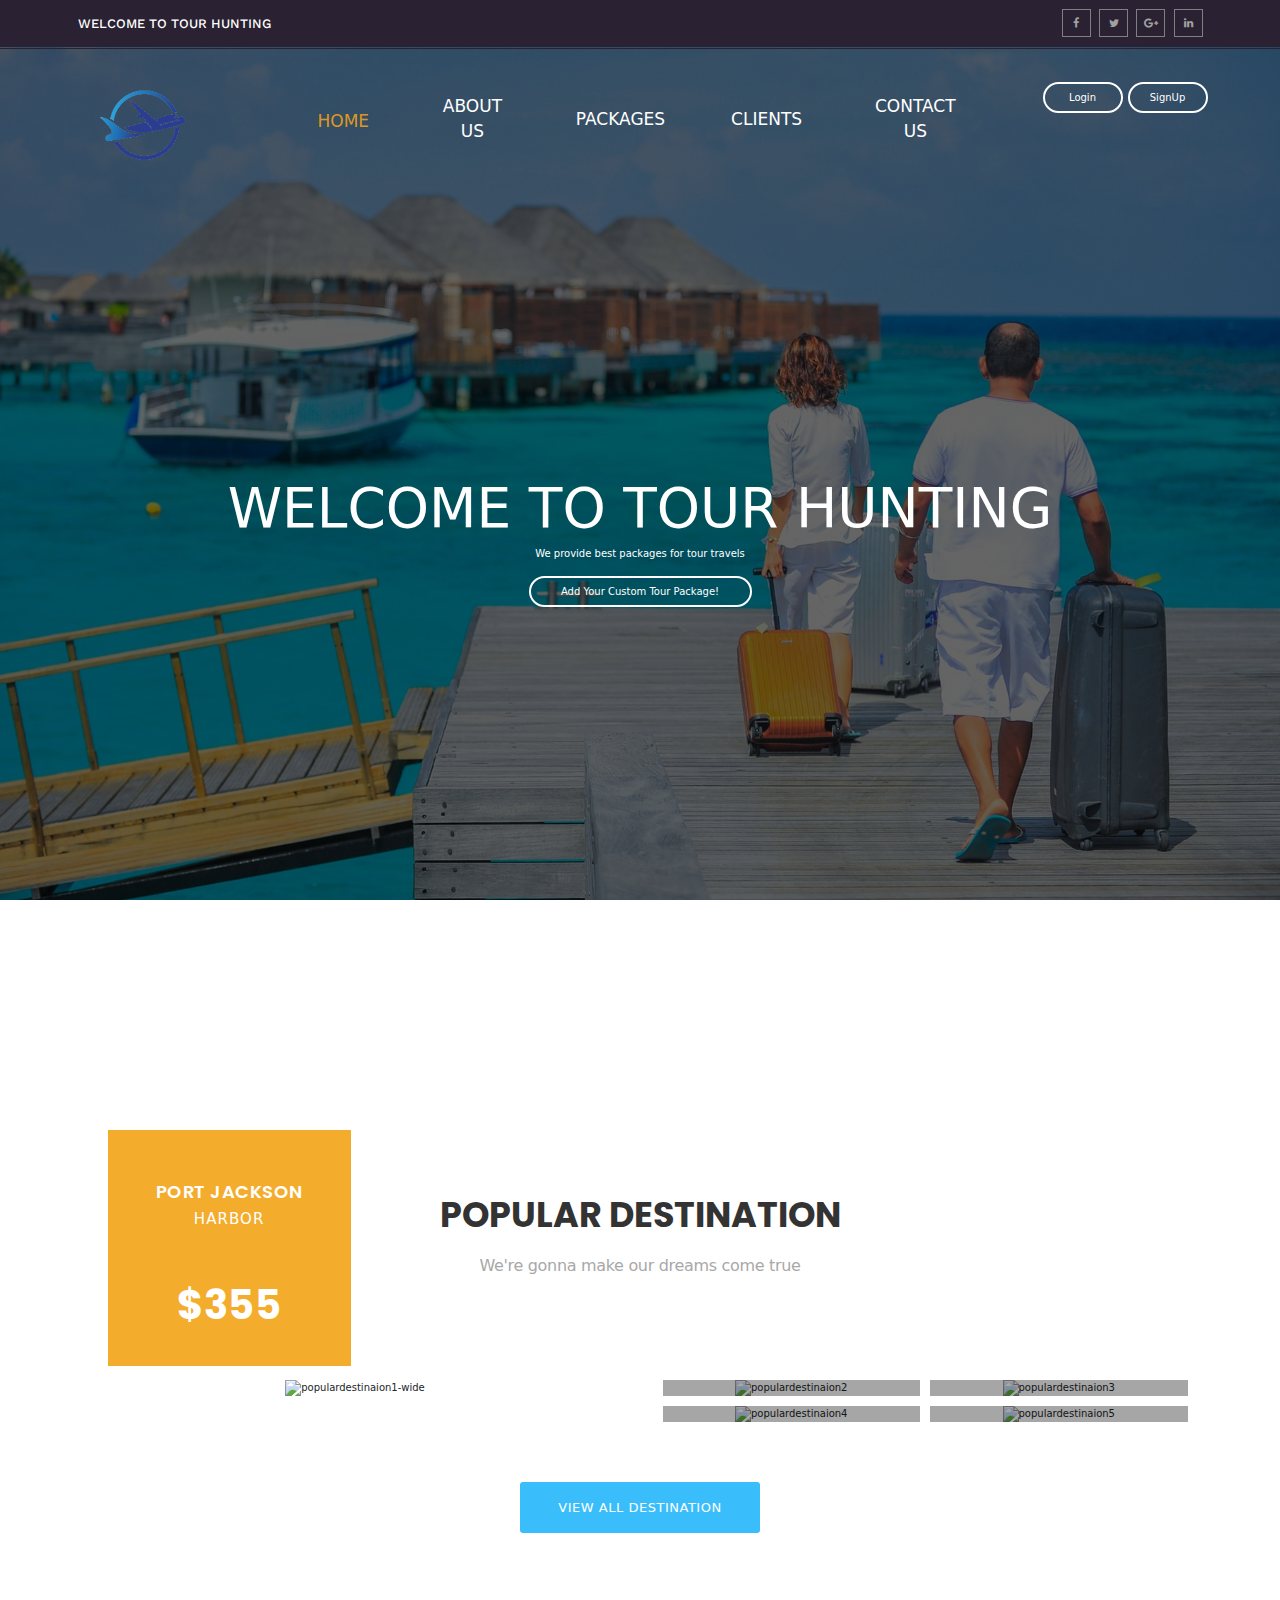
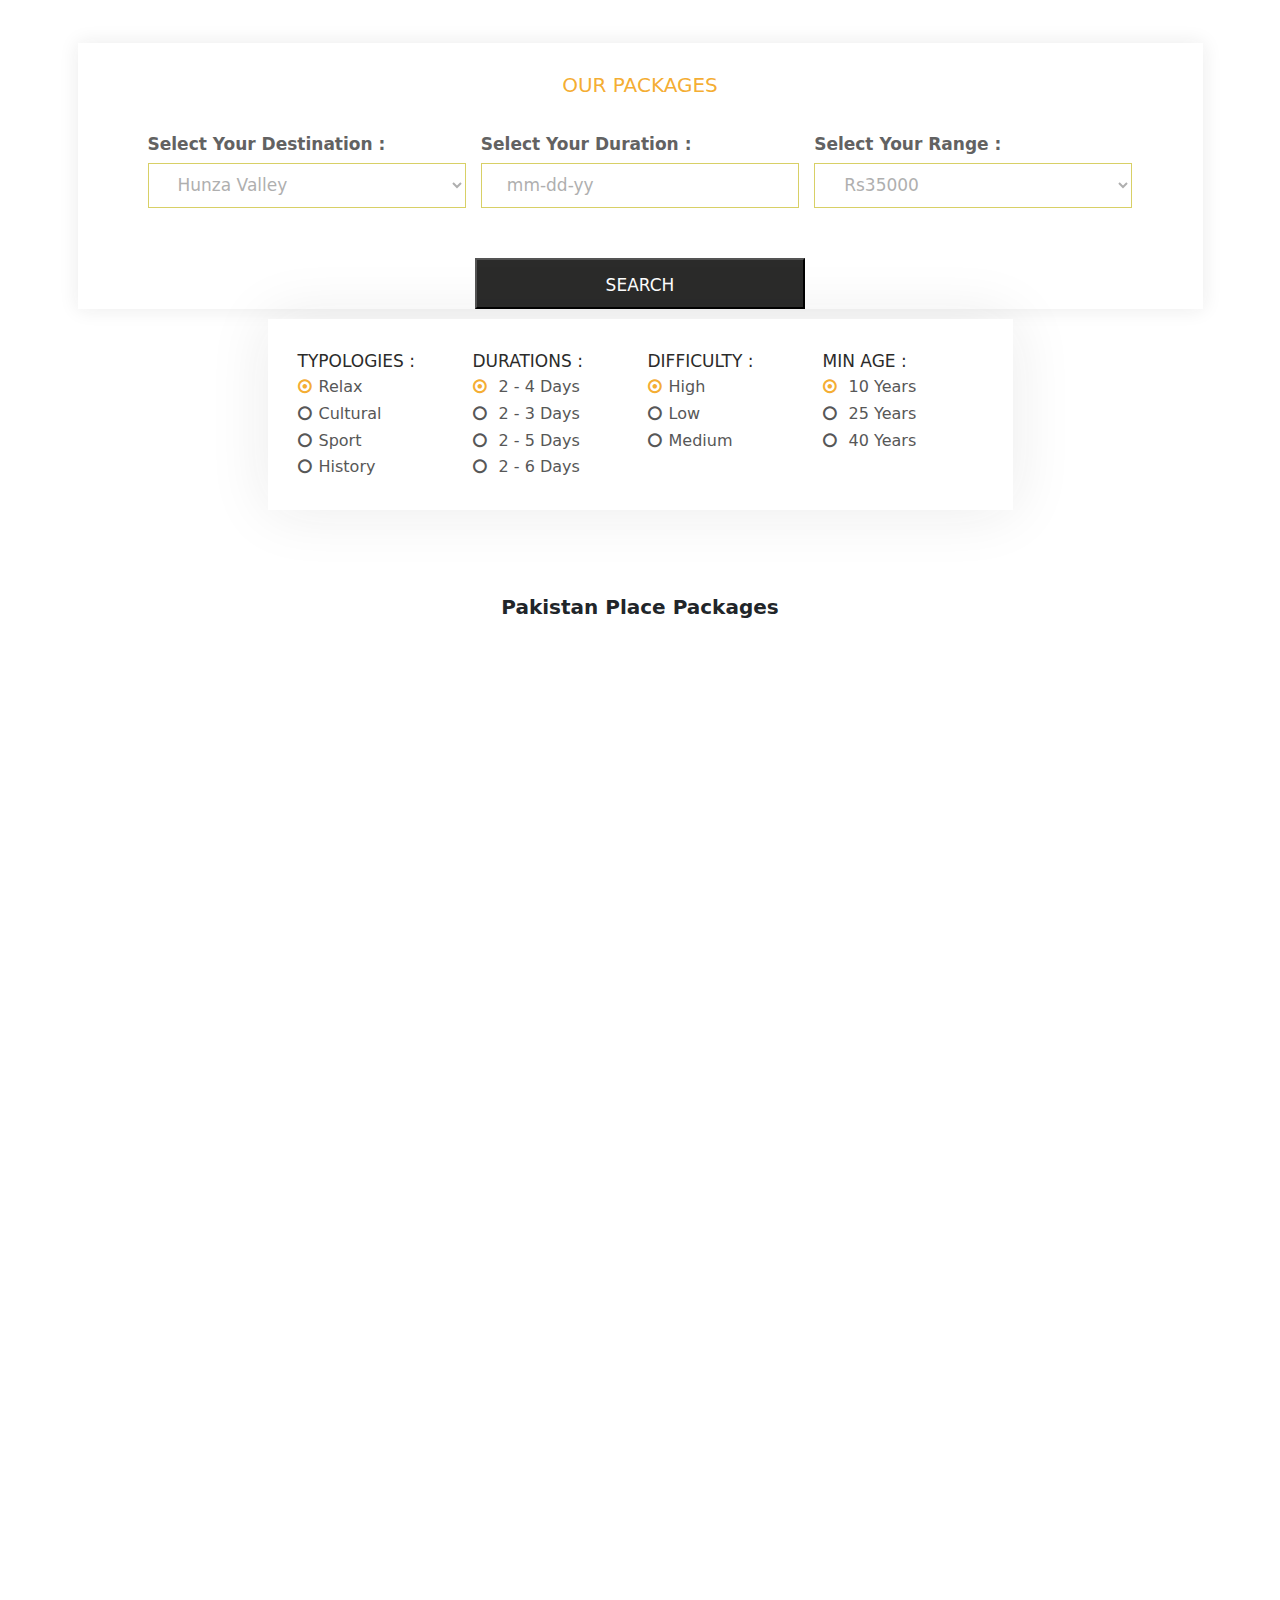
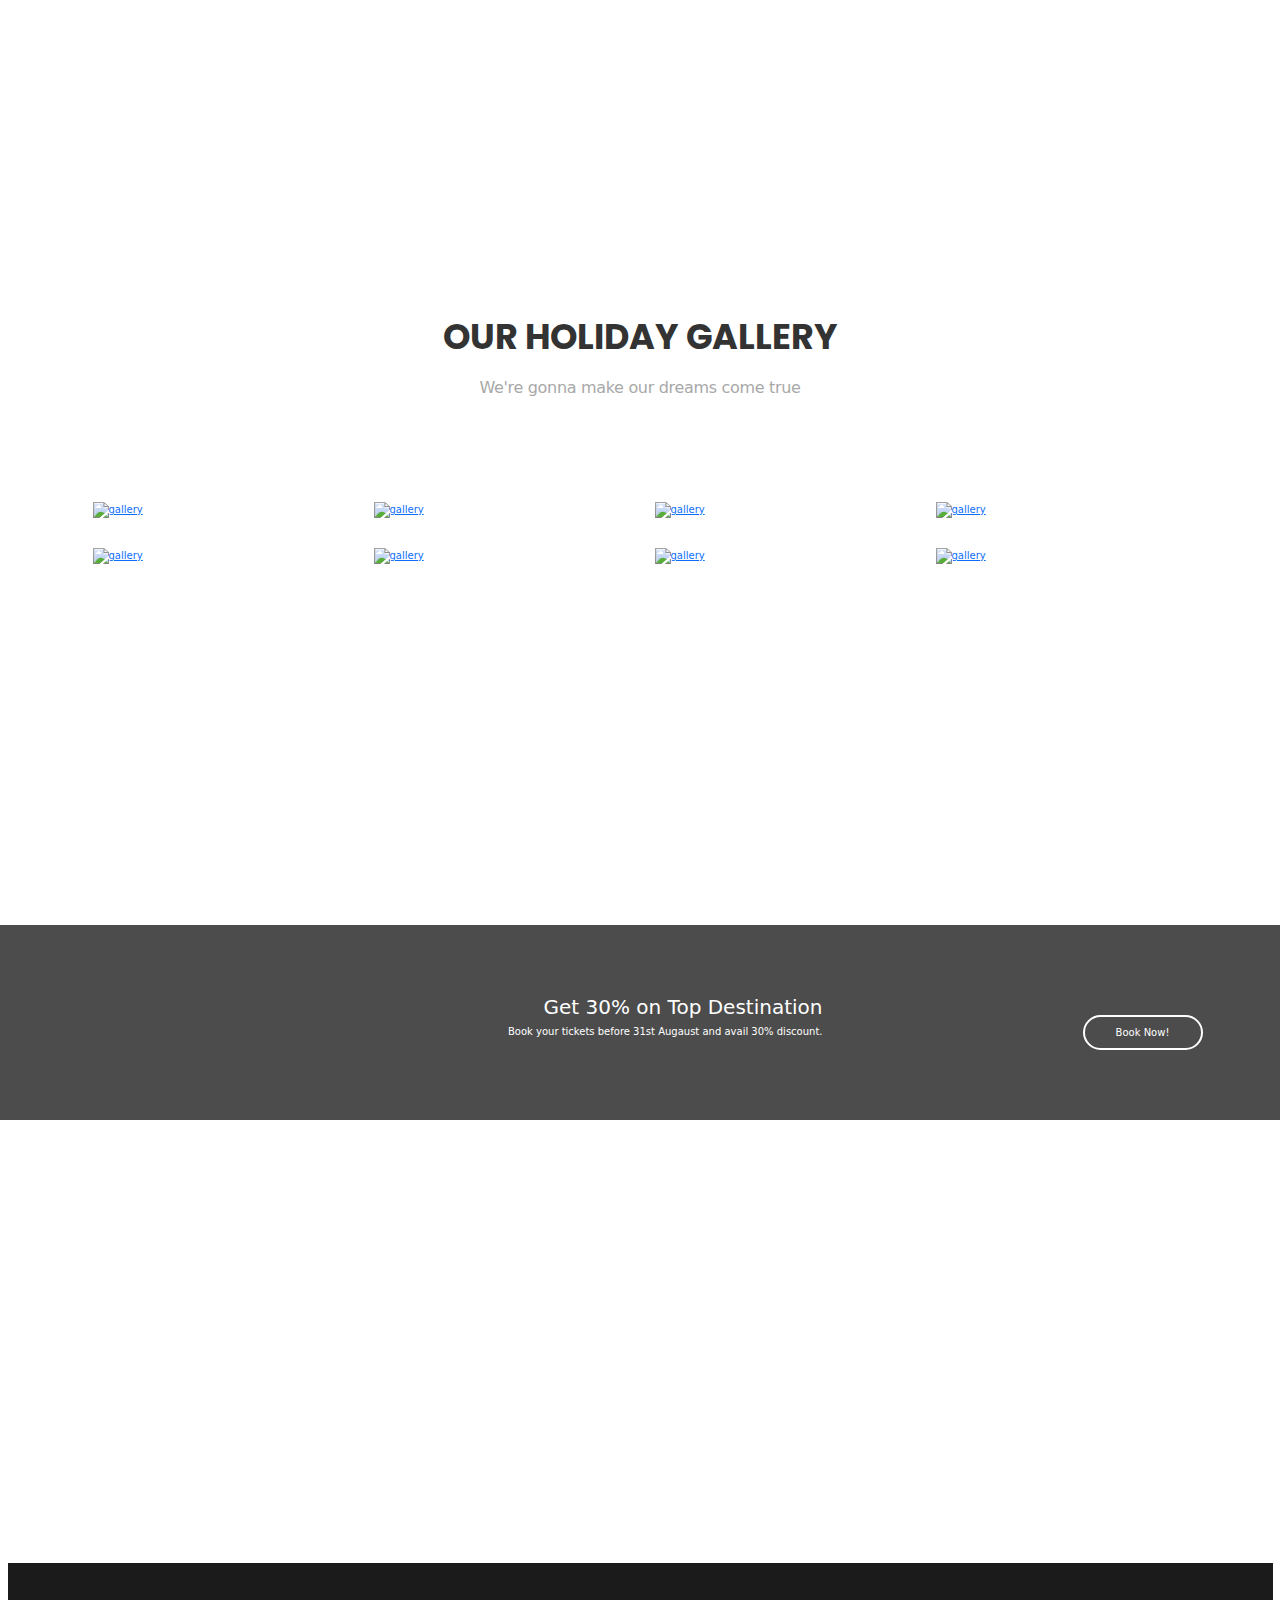
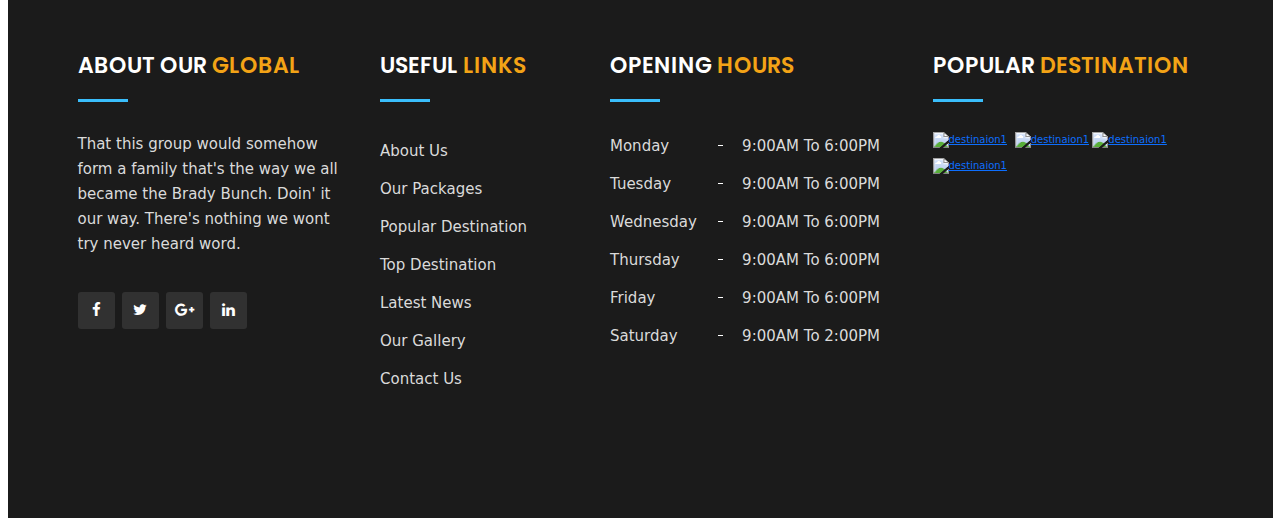
==== commit 11993afe: "Updated index and testimonials" ====
--- a/Tour Hunting/Index.html
+++ b/Tour Hunting/Index.html
@@ -848,11 +848,126 @@
             <div class="row">
                 <div class="col-md-12">
                     <div class="titlepage text_align_center ">
-                        <h2>World Place Packages</h2>
+                        <h2 style="text-align: center; font-weight: bolder;">Pakistan Place Packages</h2>
                     </div>
                 </div>
             </div>
-            <div class="row" id="tourPackageContainer"></div>
+            <div class="row">
+                <div class=" col-md-6">
+                    <div id="ho_img" class="packages_box" data-aos="fade-right">
+                        <figure><img src="Images/skardu.jpg" alt="#" /></figure>
+                        <div class="tuscany">
+                            <div class="tusc text_align_left">
+                                <div class="italy">
+                                    <h3>Skardu Valley</h3>
+                                    <span><img src="images/loca.png" alt="#" /> Pakistan</span>
+                                </div>
+                                <div class="italy_right">
+                                    <h3>Price</h3>
+                                    <span>Rs45,000</span>
+                                </div>
+                            </div>
+                            <p>The Skardu Valley (Urdu: وادی سکردو) is located in Gilgit-Baltistan, Pakistan. The
+                                valley is about 10 km wide and 40 km long. It is at the confluence of the Shigar
+                                River and Indus River. It surrounded by the large Karakoram Range and Himalayas.
+                                With the nearby lakes and mountains, it is an important tourist location in
+                                Pakistan. Skardu is the main town of Baltistan along the wide bank of the river
+                                Indus.</p>
+                            <div class="tusc">
+                                <a href="Tour Book form.html">
+                                <button class="read_more" href="">Book Now</button>
+                            </a>
+                            </div>
+                        </div>
+                    </div>
+                </div>
+                <div class=" col-md-6">
+                    <div id="ho_img" class="packages_box" data-aos="fade-left">
+                        <figure><img src="images/Narran-Valley.jpg" alt="#" /></figure>
+                        <div class="tuscany">
+                            <div class="tusc text_align_left">
+                                <div class="italy">
+                                    <h3>Naran Valley</h3>
+                                    <span><img src="images/loca.png" alt="#" /> Pakistan</span>
+                                </div>
+                                <div class="italy_right">
+                                    <h3>Price</h3>
+                                    <span>Rs50,000</span>
+                                </div>
+                            </div>
+                            <p>Naran (Hindko, Urdu: ناران, romanized: Nārān, IPA: [nɑːɾɑːn]) is a town and popular
+                                tourist destination in upper Kaghan Valley in the Mansehra District of the Khyber
+                                Pakhtunkhwa province of Pakistan. It is located 119 kilometers (74 mi) from Mansehra
+                                city at the altitude of 2,409 meters (7,904 ft).It is one of the most popular
+                                tourist attraction
+                                locally as well as internationally.Naran valley is also Pakistan's most visited
+                                Valley.</p>
+                            <div class="tusc">
+                                <a href="Tour Book form.html">
+                                <button class="read_more" href="">Book Now</button>
+                            </a>
+                            </div>
+                        </div>
+                    </div>
+                </div>
+                <div class=" col-md-6">
+                    <div id="ho_img" class="packages_box" data-aos="fade-right">
+                        <figure><img src="images/Hunza Valley.jpg" alt="#" /></figure>
+                        <div class="tuscany">
+                            <div class="tusc text_align_left">
+                                <div class="italy">
+                                    <h3>Hunza Valley</h3>
+                                    <span><img src="images/loca.png" alt="#" />Pakistan
+                                    </span>
+                                </div>
+                                <div class="italy_right">
+                                    <h3>Price</h3>
+                                    <span>$55,000</span>
+                                </div>
+                            </div>
+                            <p>he Hunza Valley is a mountainous valley in the northern part of the Gilgit-Baltistan
+                                region of Pakistan, formed by the Hunza River, bordering Ishkoman to the northwest,
+                                Shigar to the southeast, Afghanistan's Wakhan Corridor to the north and the Xinjiang
+                                region of China to the northeast.[2] The Hunza Valley floor is at an elevation of
+                                2,438 meters (7,999 feet). Geographically, the Hunza Valley consists of three
+                                regions: Upper Hunza (Gojal), Central Hunza, and Lower Hunza (Shinaki).</p>
+                            <div class="tusc">
+                                <a href="Tour Book form.html">
+                                <button class="read_more" href="">Book Now</button>
+                            </a>
+                            </div>
+                        </div>
+                    </div>
+                </div>
+                <div class=" col-md-6">
+                    <div id="ho_img" class="packages_box" data-aos="fade-left">
+                        <figure><img src="images/Neelum Valley.jpg" alt="#" /></figure>
+                        <div class="tuscany">
+                            <div class="tusc text_align_left">
+                                <div class="italy">
+                                    <h3>Neelum Valley</h3>
+                                    <span><img src="images/loca.png" alt="#" /> Pakistan</span>
+                                </div>
+                                <div class="italy_right">
+                                    <h3>Price</h3>
+                                    <span>Rs35,000</span>
+                                </div>
+                            </div>
+                            <p>Neelum (spelt also Neelam; Urdu: نیلم [niːləm]) is a district of
+                                Pakistan-administered Azad Kashmir in the disputed Kashmir region.[1] It is the
+                                northernmost of 10 districts located within the Pakistani-administered territory of
+                                Azad Kashmir. Taking up the larger part of the Neelam Valley, the district has a
+                                population of around 191,000 people (as of 2017).[3] It was among the worst-hit
+                                areas of Pakistan during the 2005 Kashmir earthquake.[4]</p>
+                            <div class="tusc">
+                                <a href="Tour Book form.html">
+                                <button class="read_more" href="">Book Now</button>
+                            </a>
+                            </div>
+                        </div>
+                    </div>
+                </div>
+            </div>
         </div>
     </div>
 </section>
